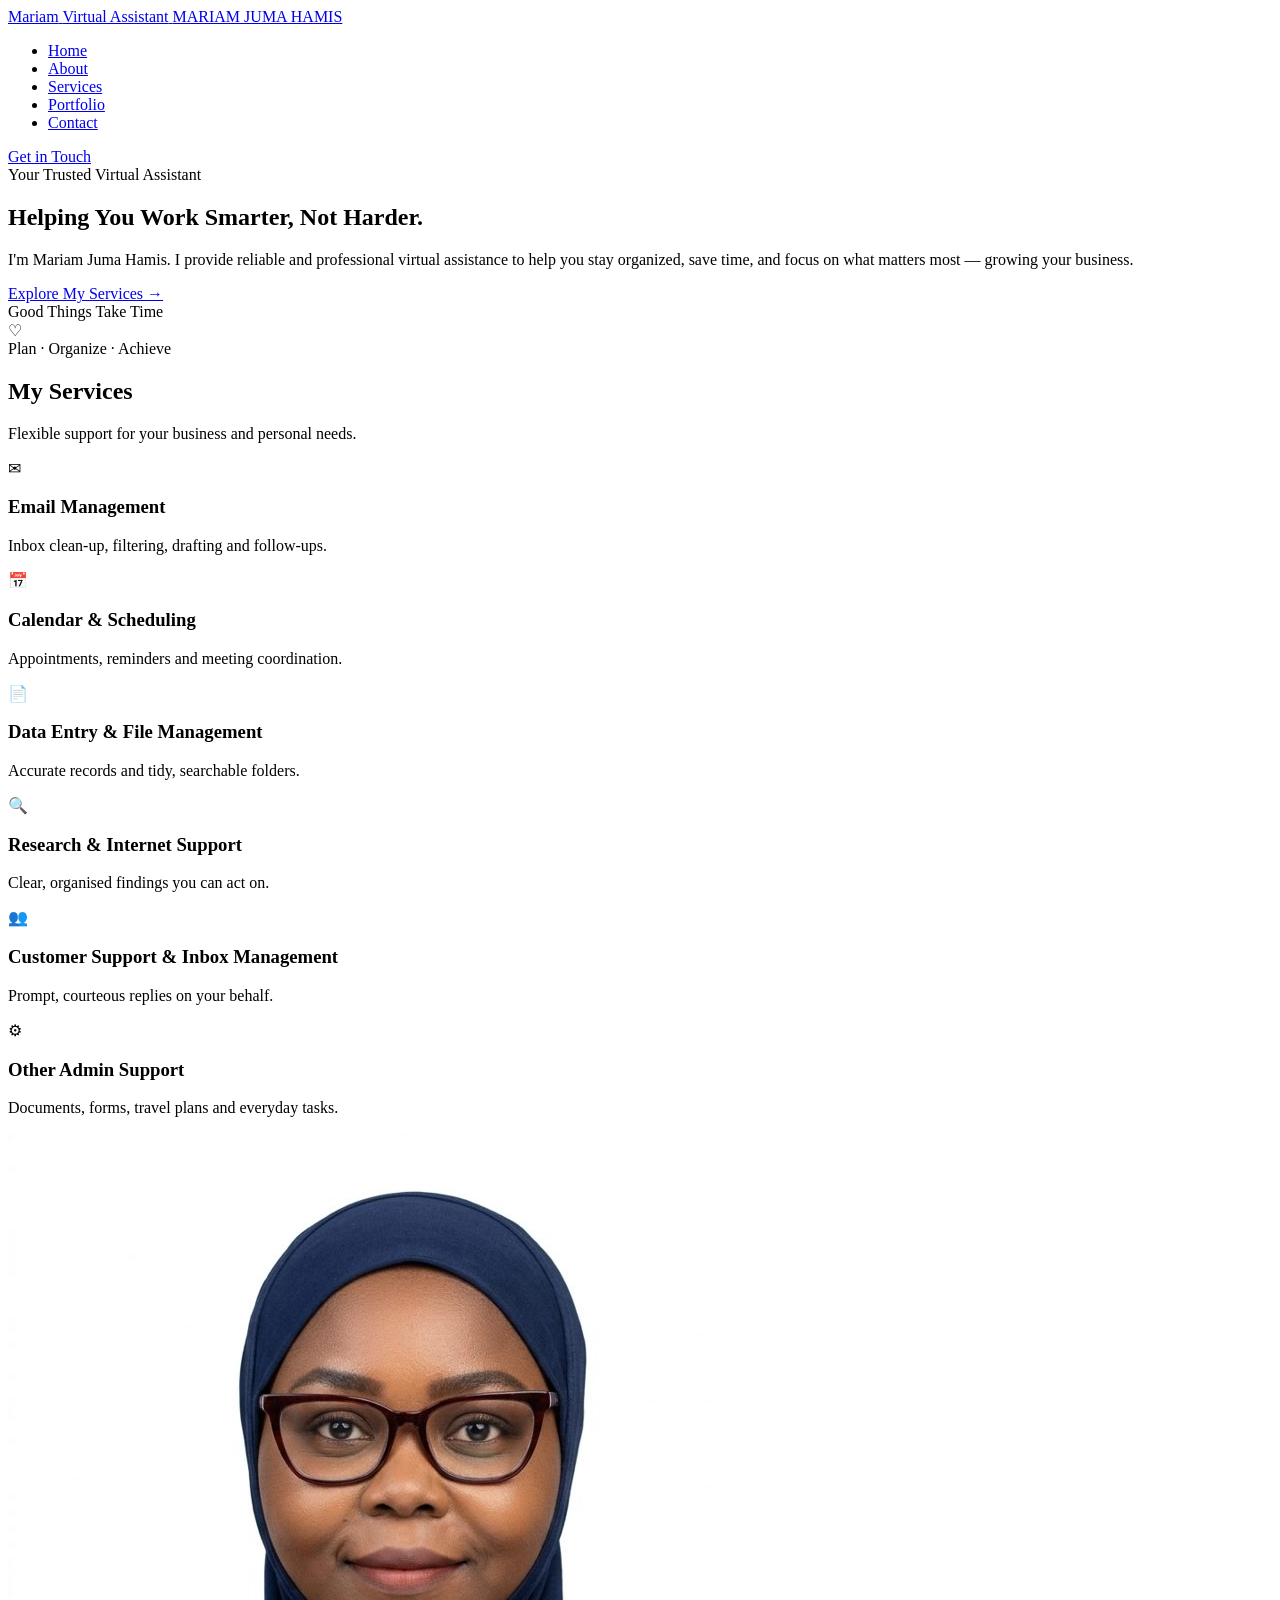
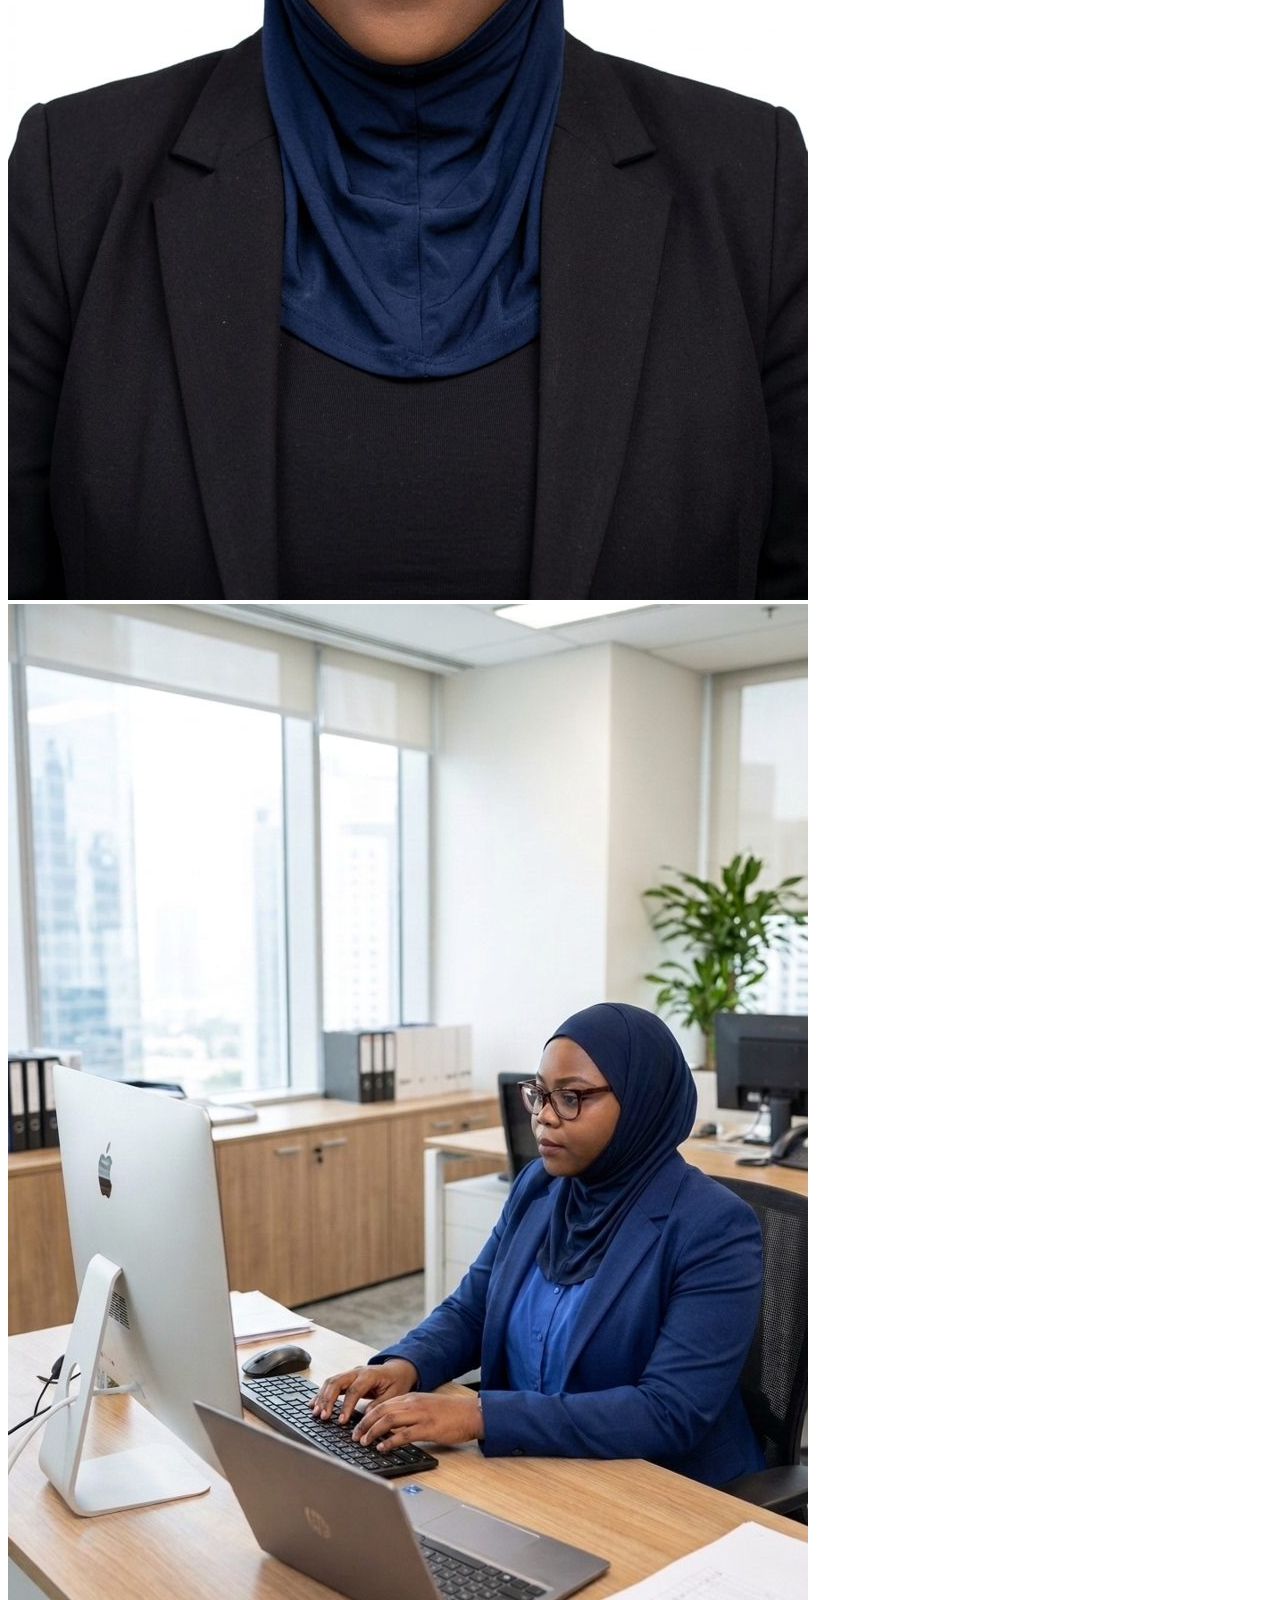
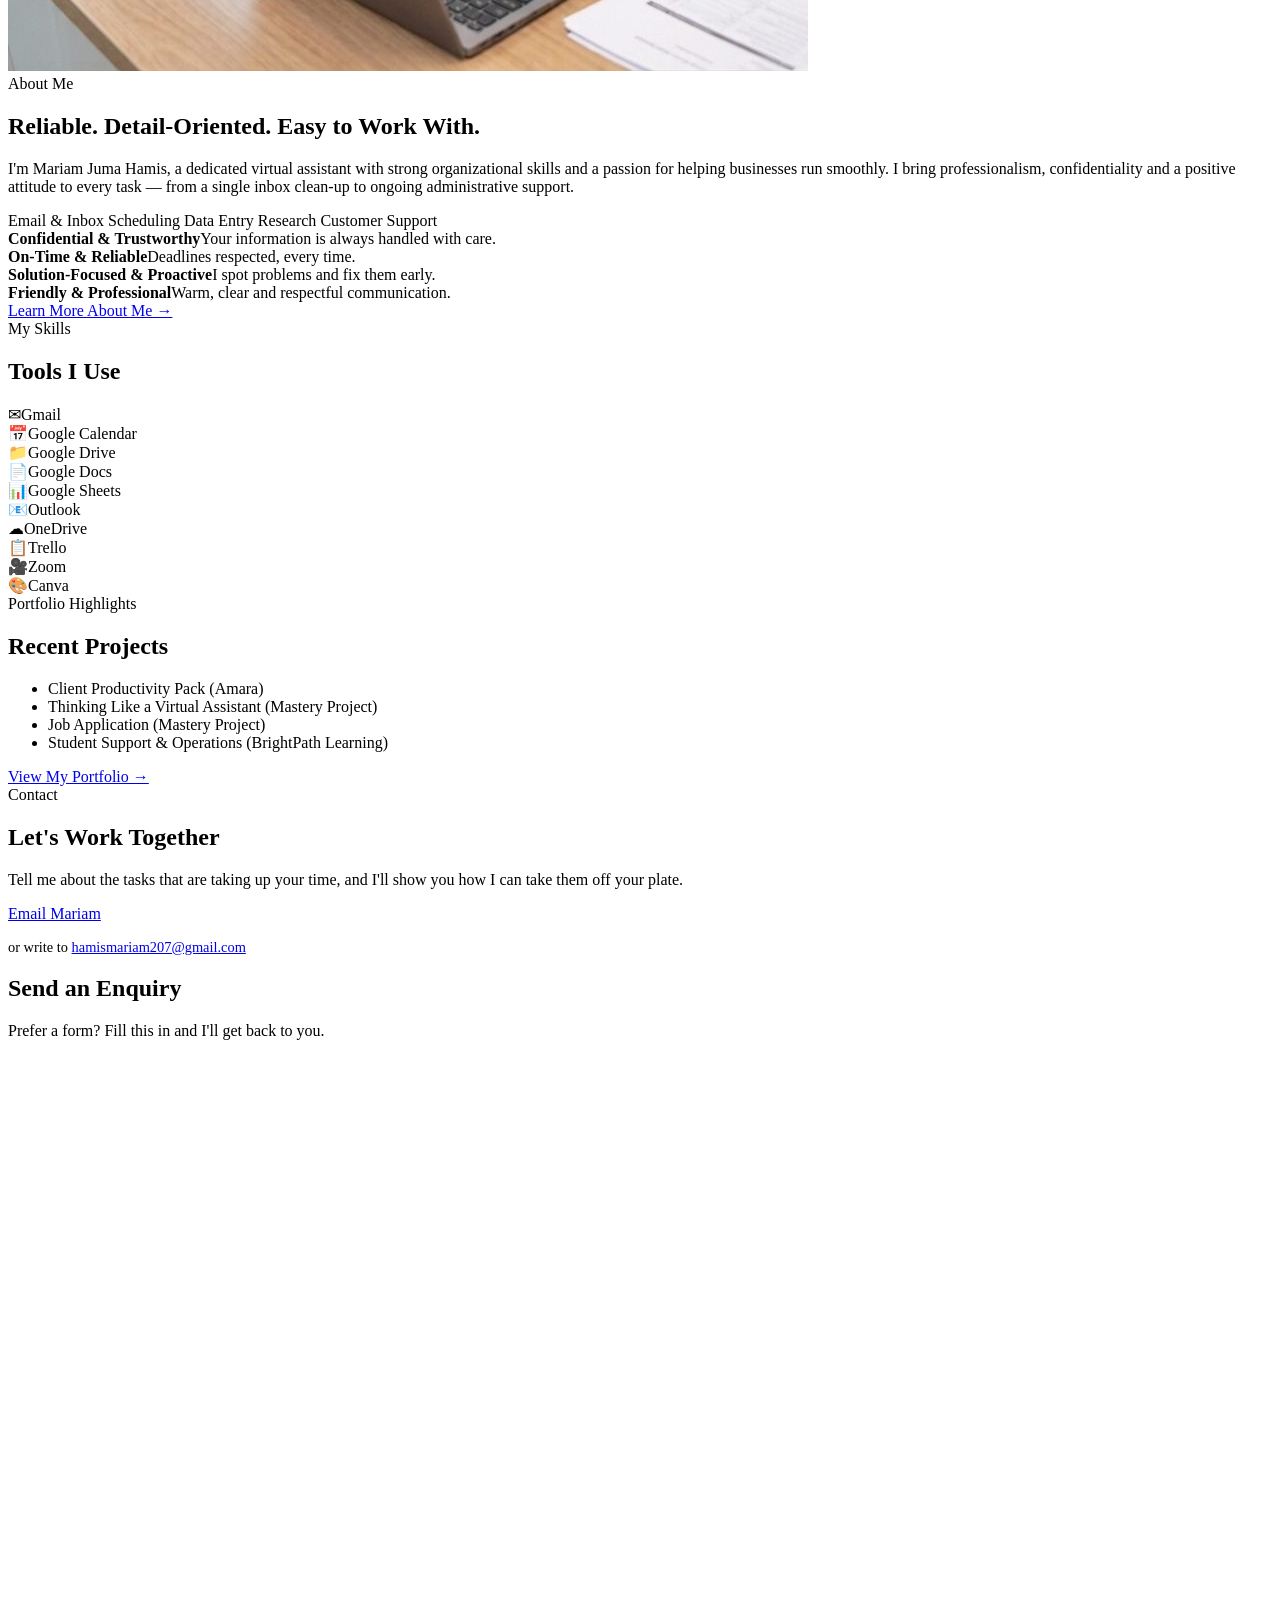
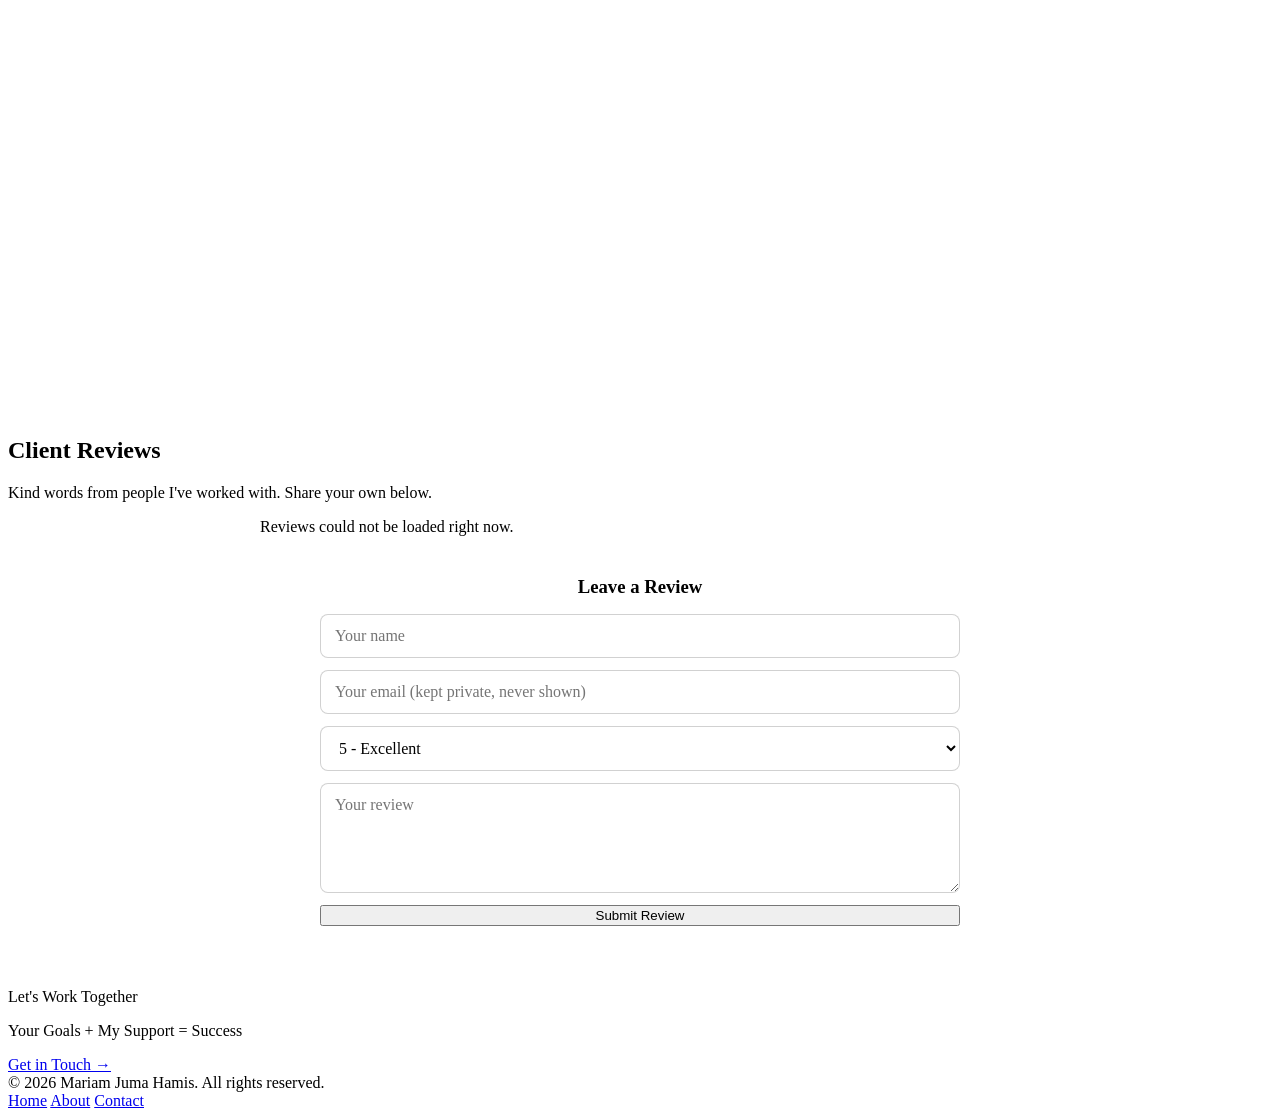
==== website/index.html @ 25dd63ab "Initial commit: Terraform for Mariam VA website Static site on private S3 behind CloudFront (OAC), r" ====
<!DOCTYPE html>
<html lang="en">
<head>
  <meta charset="UTF-8">
  <meta name="viewport" content="width=device-width, initial-scale=1.0">
  <title>Mariam Juma Hamis | Virtual Assistant</title>
  <meta name="description" content="Mariam Juma Hamis is a reliable, detail-oriented virtual assistant offering email management, calendar scheduling, data entry, research, customer support and admin support.">
  <link rel="preconnect" href="https://fonts.googleapis.com">
  <link rel="preconnect" href="https://fonts.gstatic.com" crossorigin>
  <link href="https://fonts.googleapis.com/css2?family=Great+Vibes&family=Montserrat:wght@300;400;500;600&family=Playfair+Display:wght@400;500;600&display=swap" rel="stylesheet">
  <link rel="stylesheet" href="/style.css">
<style>
  #reviews-section .review-form { display:grid; gap:12px; max-width:640px; margin:0 auto 32px; }
  #reviews-section .review-form input,
  #reviews-section .review-form select,
  #reviews-section .review-form textarea {
    width:100%; padding:12px 14px; border:1px solid rgba(0,0,0,.18); border-radius:8px;
    font:inherit; background:#fff; box-sizing:border-box;
  }
  #reviews-section .review-form textarea { min-height:110px; resize:vertical; }
  #reviews-section .hp-field { position:absolute; left:-9999px; height:0; overflow:hidden; }
  #reviews-section #form-status { margin:0; font-size:.95rem; min-height:1.2em; }
  #reviews-section .review-list { display:grid; gap:16px; max-width:760px; margin:0 auto; }
  #reviews-section .review-card { padding:18px 20px; border:1px solid rgba(0,0,0,.1); border-radius:12px; background:#fff; }
  #reviews-section .review-card .stars { letter-spacing:2px; }
  #reviews-section .review-card p { margin:8px 0 0; }
  #reviews-section .review-empty { text-align:center; color:var(--muted); }
</style>

</head>
<body>

  <header class="site-header">
    <div class="container nav">
      <a class="brand" href="/" aria-label="Mariam Juma Hamis - Virtual Assistant, home">
        <span class="script">Mariam</span>
        <span class="sub">Virtual Assistant</span>
        <span class="legal">MARIAM JUMA HAMIS</span>
      </a>
      <nav aria-label="Main navigation">
        <ul>
          <li><a class="active" href="/">Home</a></li>
          <li><a href="/about">About</a></li>
          <li><a href="/#services">Services</a></li>
          <li><a href="/#portfolio">Portfolio</a></li>
          <li><a href="/#contact">Contact</a></li>
        </ul>
      </nav>
      <a class="btn" href="#contact">Get in Touch</a>
    </div>
  </header>

  <!-- HERO -->
  <section class="hero">
    <div class="container hero-grid">
      <div>
        <span class="eyebrow">Your Trusted Virtual Assistant</span>
        <h1>Helping You Work Smarter, Not Harder.</h1>
        <p class="lead">I'm Mariam Juma Hamis. I provide reliable and professional virtual assistance to help you stay organized, save time, and focus on what matters most &mdash; growing your business.</p>
        <a class="btn" href="#services">Explore My Services &rarr;</a>
      </div>
      <div class="hero-card">
        <div class="quote">Good Things Take Time</div>
        <div class="heart">&#9825;</div>
        <div class="mini">Plan &middot; Organize &middot; Achieve</div>
      </div>
    </div>
  </section>

  <!-- SERVICES -->
  <section id="services">
    <div class="container">
      <div class="section-title">
        <h2 class="divider-title">My Services</h2>
        <p>Flexible support for your business and personal needs.</p>
      </div>
      <div class="services-grid">
        <div class="service"><div class="icon-circle">&#9993;</div><h3>Email Management</h3><p>Inbox clean-up, filtering, drafting and follow-ups.</p></div>
        <div class="service"><div class="icon-circle">&#128197;</div><h3>Calendar &amp; Scheduling</h3><p>Appointments, reminders and meeting coordination.</p></div>
        <div class="service"><div class="icon-circle">&#128196;</div><h3>Data Entry &amp; File Management</h3><p>Accurate records and tidy, searchable folders.</p></div>
        <div class="service"><div class="icon-circle">&#128269;</div><h3>Research &amp; Internet Support</h3><p>Clear, organised findings you can act on.</p></div>
        <div class="service"><div class="icon-circle">&#128101;</div><h3>Customer Support &amp; Inbox Management</h3><p>Prompt, courteous replies on your behalf.</p></div>
        <div class="service"><div class="icon-circle">&#9881;</div><h3>Other Admin Support</h3><p>Documents, forms, travel plans and everyday tasks.</p></div>
      </div>
    </div>
  </section>

  <!-- PROFILE / ABOUT (with images) -->
  <section id="profile" class="band">
    <div class="container profile-grid">
      <div class="photo-stack">
        <img class="portrait" src="[data-uri]" alt="Professional portrait of Mariam Juma Hamis, virtual assistant" loading="lazy">
        <img class="workplace" src="[data-uri]" alt="Mariam Juma Hamis working at her desk in a bright, modern office" loading="lazy">
      </div>
      <div>
        <span class="eyebrow">About Me</span>
        <h2>Reliable. Detail-Oriented. Easy to Work With.</h2>
        <p>I'm Mariam Juma Hamis, a dedicated virtual assistant with strong organizational skills and a passion for helping businesses run smoothly. I bring professionalism, confidentiality and a positive attitude to every task &mdash; from a single inbox clean-up to ongoing administrative support.</p>
        <div>
          <span class="badge">Email &amp; Inbox</span>
          <span class="badge">Scheduling</span>
          <span class="badge">Data Entry</span>
          <span class="badge">Research</span>
          <span class="badge">Customer Support</span>
        </div>
        <div class="traits">
          <div class="trait"><strong>Confidential &amp; Trustworthy</strong>Your information is always handled with care.</div>
          <div class="trait"><strong>On-Time &amp; Reliable</strong>Deadlines respected, every time.</div>
          <div class="trait"><strong>Solution-Focused &amp; Proactive</strong>I spot problems and fix them early.</div>
          <div class="trait"><strong>Friendly &amp; Professional</strong>Warm, clear and respectful communication.</div>
        </div>
        <a class="btn" href="/about">Learn More About Me &rarr;</a>
      </div>
    </div>
  </section>

  <!-- TOOLS + PORTFOLIO -->
  <section id="portfolio">
    <div class="container two-col">
      <div>
        <span class="eyebrow">My Skills</span>
        <h2>Tools I Use</h2>
        <div class="tools">
          <div class="tool"><span>&#9993;</span>Gmail</div>
          <div class="tool"><span>&#128197;</span>Google Calendar</div>
          <div class="tool"><span>&#128193;</span>Google Drive</div>
          <div class="tool"><span>&#128196;</span>Google Docs</div>
          <div class="tool"><span>&#128202;</span>Google Sheets</div>
          <div class="tool"><span>&#128231;</span>Outlook</div>
          <div class="tool"><span>&#9729;</span>OneDrive</div>
          <div class="tool"><span>&#128203;</span>Trello</div>
          <div class="tool"><span>&#127909;</span>Zoom</div>
          <div class="tool"><span>&#127912;</span>Canva</div>
        </div>
      </div>
      <div>
        <span class="eyebrow">Portfolio Highlights</span>
        <h2>Recent Projects</h2>
        <ul class="checklist">
          <li>Client Productivity Pack (Amara)</li>
          <li>Thinking Like a Virtual Assistant (Mastery Project)</li>
          <li>Job Application (Mastery Project)</li>
          <li>Student Support &amp; Operations (BrightPath Learning)</li>
        </ul>
        <a class="btn" href="/about#projects">View My Portfolio &rarr;</a>
      </div>
    </div>
  </section>

  <!-- CONTACT -->
  <section id="contact" class="band">
    <div class="container">
      <div class="contact-box">
        <span class="eyebrow">Contact</span>
        <h2>Let's Work Together</h2>
        <p>Tell me about the tasks that are taking up your time, and I'll show you how I can take them off your plate.</p>
        <p><a class="btn" href="mailto:hamismariam207@gmail.com?subject=Virtual%20Assistant%20Enquiry">Email Mariam</a></p>
        <p style="margin:0;font-size:0.9rem;color:var(--muted);">or write to <a href="mailto:hamismariam207@gmail.com">hamismariam207@gmail.com</a></p>
      </div>
    </div>
  </section>
    <!-- ENQUIRY FORM -->
  <section id="enquiry">
    <div class="container">
      <div class="section-title">
        <h2 class="divider-title">Send an Enquiry</h2>
        <p>Prefer a form? Fill this in and I'll get back to you.</p>
      </div>
      <iframe
        title="Enquiry form"
        src="https://docs.google.com/forms/d/e/1FAIpQLSf8h2jxIqLfXj3A_TF4TO2NIik6oAiRA4fdIYSMNPNoJ9eEzw/viewform?embedded=true&hl=en"
        width="100%"
        height="961"
        frameborder="0"
        marginheight="0"
        marginwidth="0"
        loading="lazy"
        style="display:block; max-width:640px; margin:0 auto; border:0; border-radius:12px;">
        Loading…
      </iframe>
  <!-- REVIEWS -->
  <section id="reviews-section">
    <div class="container">
      <div class="section-title">
        <h2 class="divider-title">Client Reviews</h2>
        <p>Kind words from people I've worked with. Share your own below.</p>
      </div>

      <div id="reviews" class="review-list" aria-live="polite"></div>

      <h3 style="text-align:center;margin:40px 0 16px;">Leave a Review</h3>
      <form id="review-form" class="review-form">
        <input name="name" placeholder="Your name" required maxlength="80" autocomplete="name">
        <input name="email" type="email" placeholder="Your email (kept private, never shown)" required maxlength="254" autocomplete="email">
        <select name="rating" aria-label="Rating">
          <option value="5">5 - Excellent</option>
          <option value="4">4 - Good</option>
          <option value="3">3 - Okay</option>
          <option value="2">2 - Poor</option>
          <option value="1">1 - Bad</option>
        </select>
        <textarea name="message" placeholder="Your review" required maxlength="1000"></textarea>
        <!-- honeypot: hidden from real users -->
        <div class="hp-field" aria-hidden="true">
          <input name="website" tabindex="-1" autocomplete="off">
        </div>
        <button class="btn" type="submit">Submit Review</button>
        <p id="form-status" role="status"></p>
      </form>
    </div>
  </section>

    </div>
  </section>
  <div class="cta">
    <div class="container">
      <div class="script">Let's Work Together</div>
      <p>Your Goals + My Support = Success</p>
      <a class="btn light" href="#contact">Get in Touch &rarr;</a>
    </div>
  </div>
  <footer class="site-footer">
    <div class="container footer-inner">
      <div>&copy; <span id="year">2026</span> Mariam Juma Hamis. All rights reserved.</div>
      <div>
        <a href="/">Home</a>
        <a href="/about">About</a>
        <a href="#contact">Contact</a>
      </div>
    </div>
  </footer>

  <script src="/config.js"></script>
  <script>
    const API_URL = window.REVIEW_API_URL; // injected by Terraform via /config.js

    document.getElementById("review-form").addEventListener("submit", async (e) => {
      e.preventDefault();
      const form = e.target;
      const status = document.getElementById("form-status");
      const button = form.querySelector("button[type=submit]");
      const data = Object.fromEntries(new FormData(form));
      status.textContent = "Submitting...";
      button.disabled = true;
      try {
        const res = await fetch(API_URL, {
          method: "POST",
          headers: { "Content-Type": "application/json" },
          body: JSON.stringify(data),
        });
        const body = await res.json().catch(() => ({}));
        if (!res.ok) throw new Error(body.error || "Something went wrong");
        form.reset();
        status.textContent = "Thank you! Your review will appear once it has been approved.";
      } catch (err) {
        status.textContent = "Error: " + err.message;
      } finally {
        button.disabled = false;
      }
    });

    async function loadReviews() {
      const box = document.getElementById("reviews");
      try {
        const res = await fetch(API_URL);
        if (!res.ok) throw new Error("bad response");
        const reviews = await res.json();
        if (!reviews.length) {
          const empty = document.createElement("p");
          empty.className = "review-empty";
          empty.textContent = "No reviews yet. Be the first to leave one!";
          box.appendChild(empty);
          return;
        }
        reviews.forEach((r) => {
          const card = document.createElement("div");
          card.className = "review-card";
          const title = document.createElement("strong");
          title.textContent = r.name;
          const stars = document.createElement("span");
          stars.className = "stars";
          stars.textContent = " " + "\u2605".repeat(r.rating) + "\u2606".repeat(5 - r.rating);
          const text = document.createElement("p");
          text.textContent = r.message; // textContent prevents script injection
          card.append(title, stars, text);
          box.appendChild(card);
        });
      } catch (err) {
        box.textContent = "Reviews could not be loaded right now.";
      }
    }
    loadReviews();
  </script>


  <script>document.getElementById('year').textContent = new Date().getFullYear();</script>
</body>
</html>
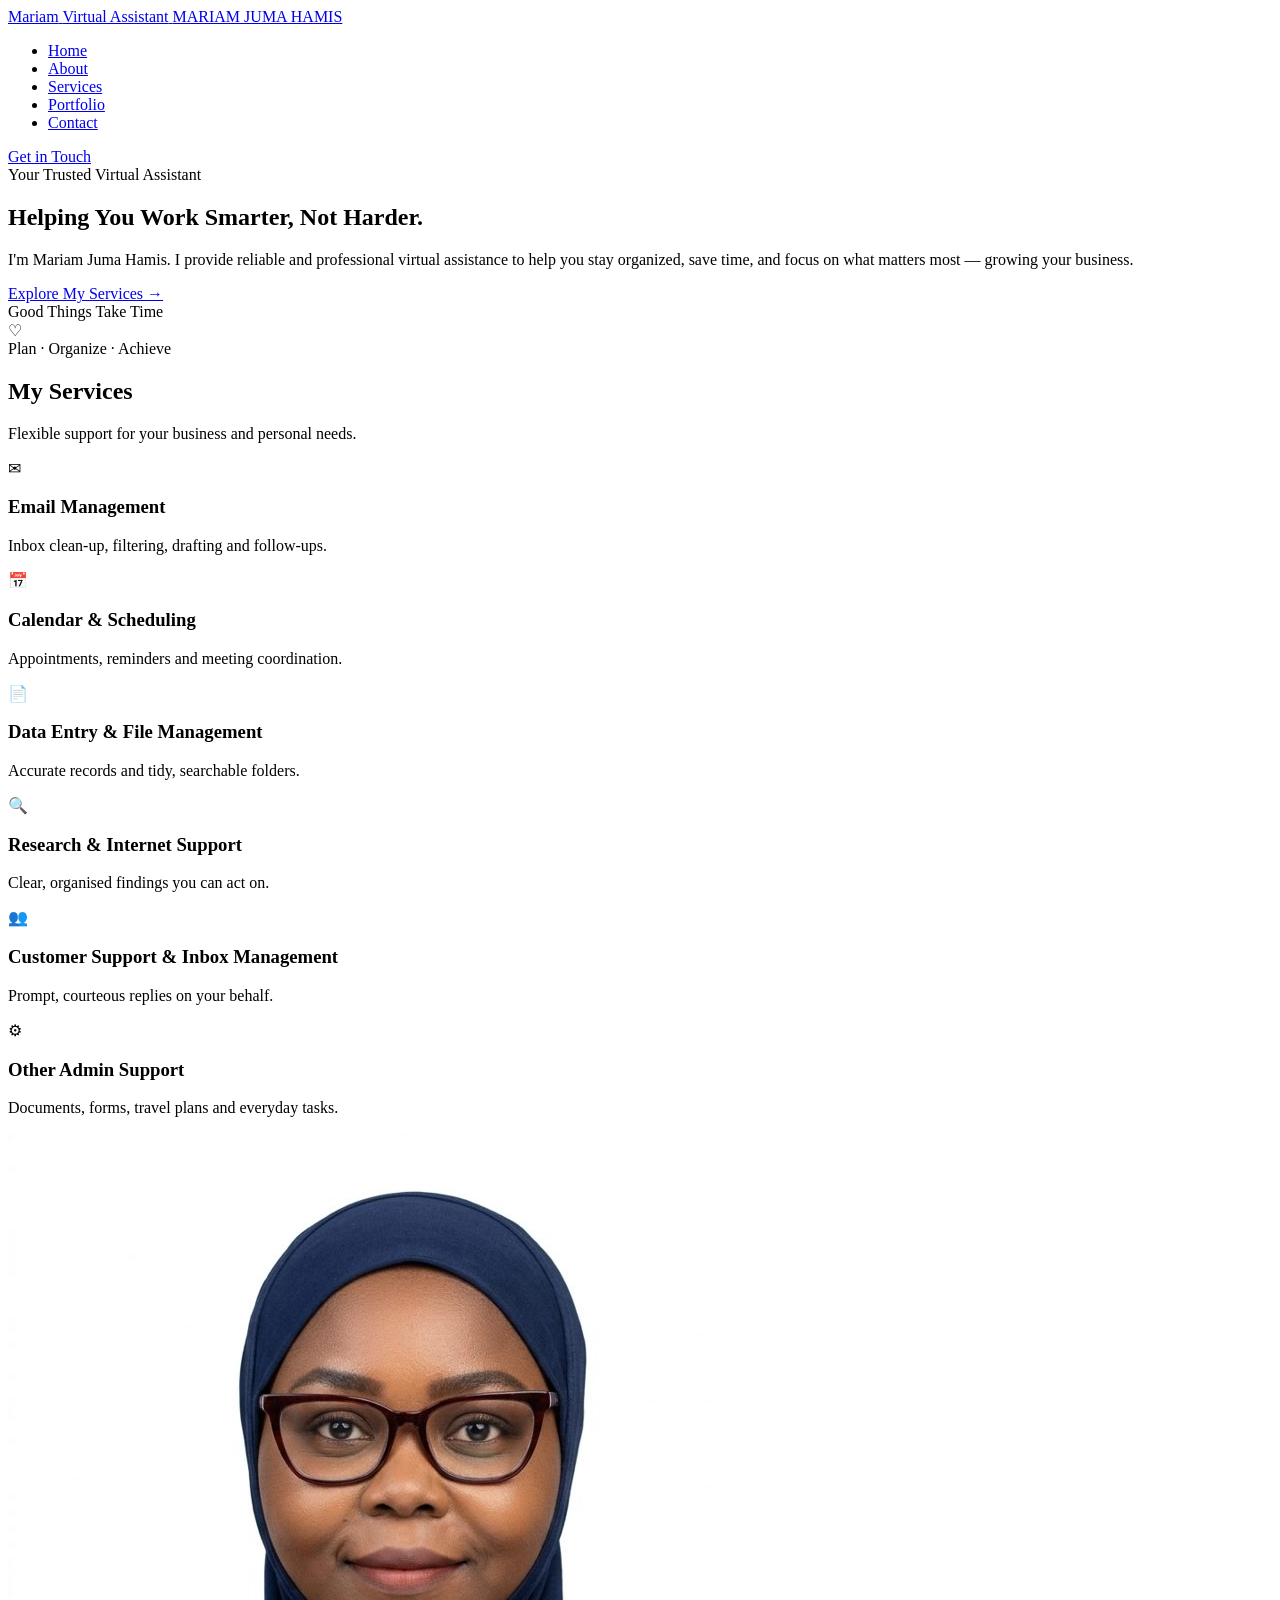
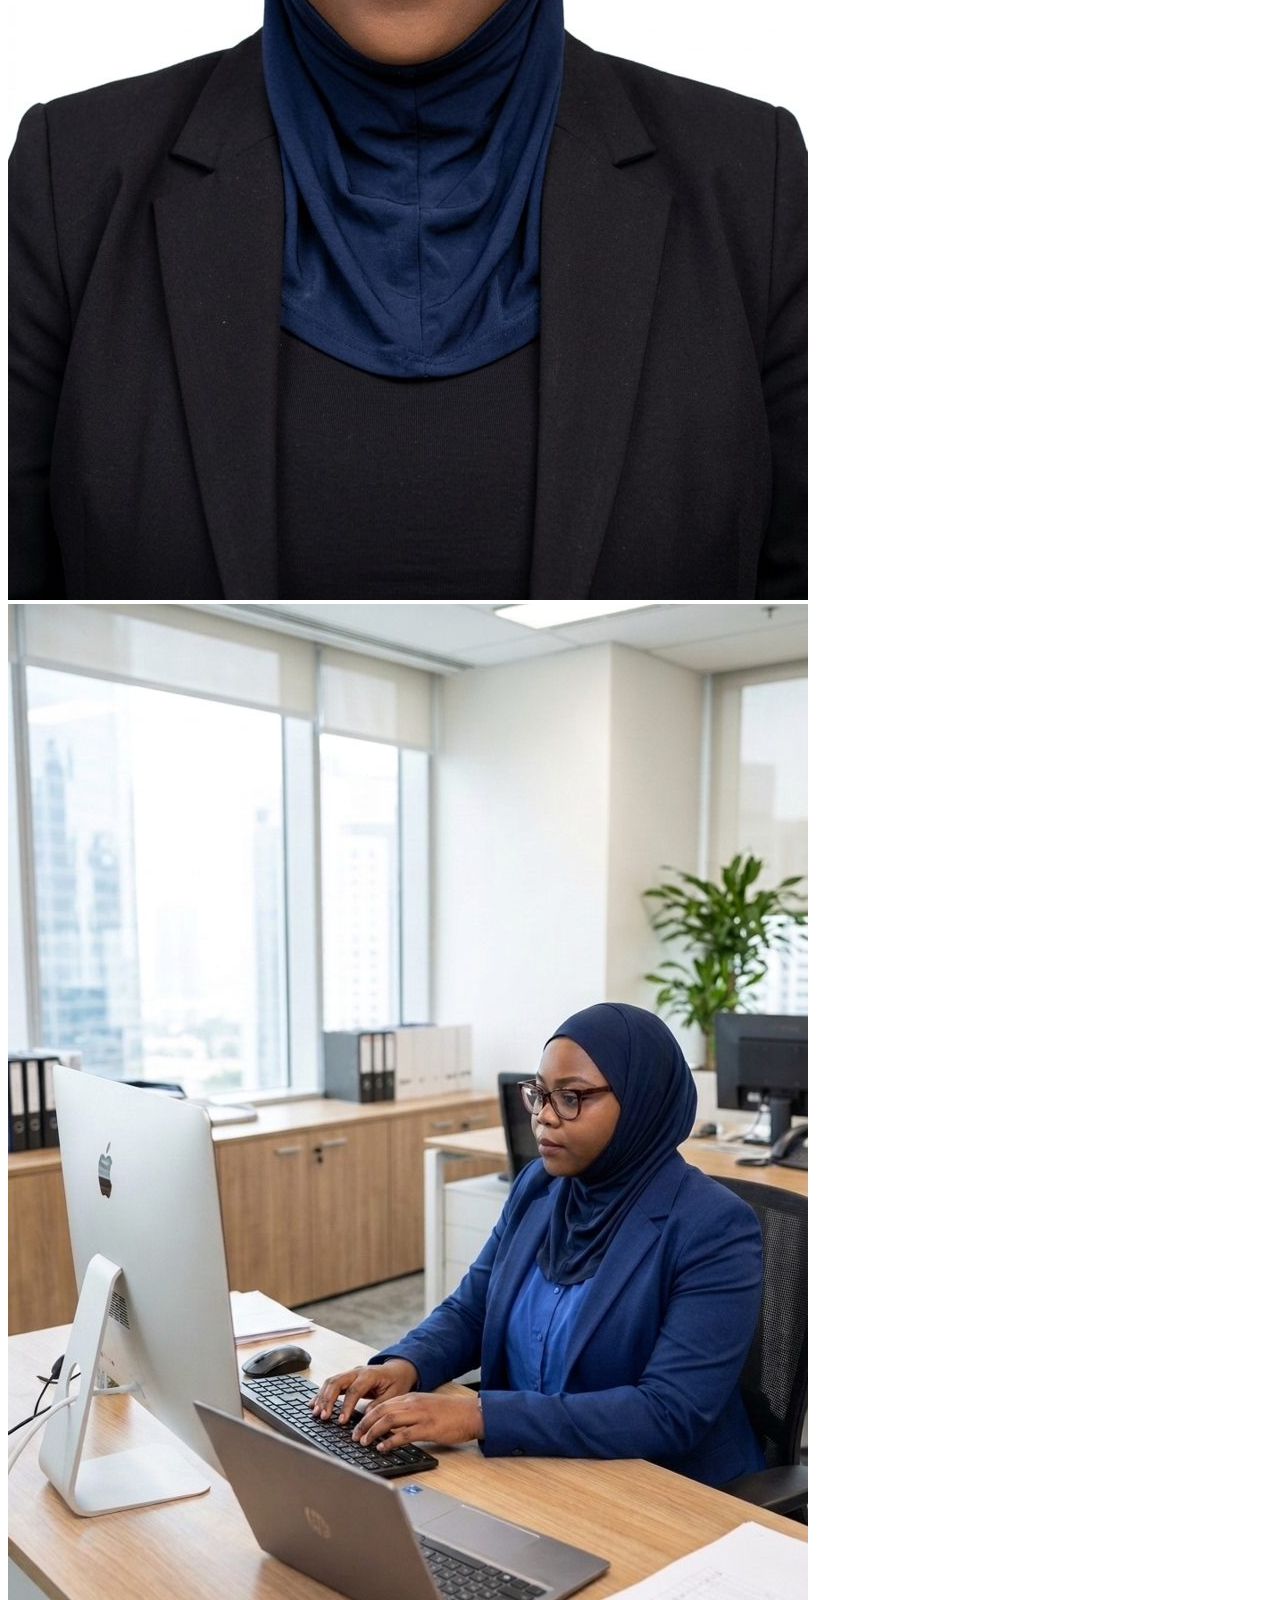
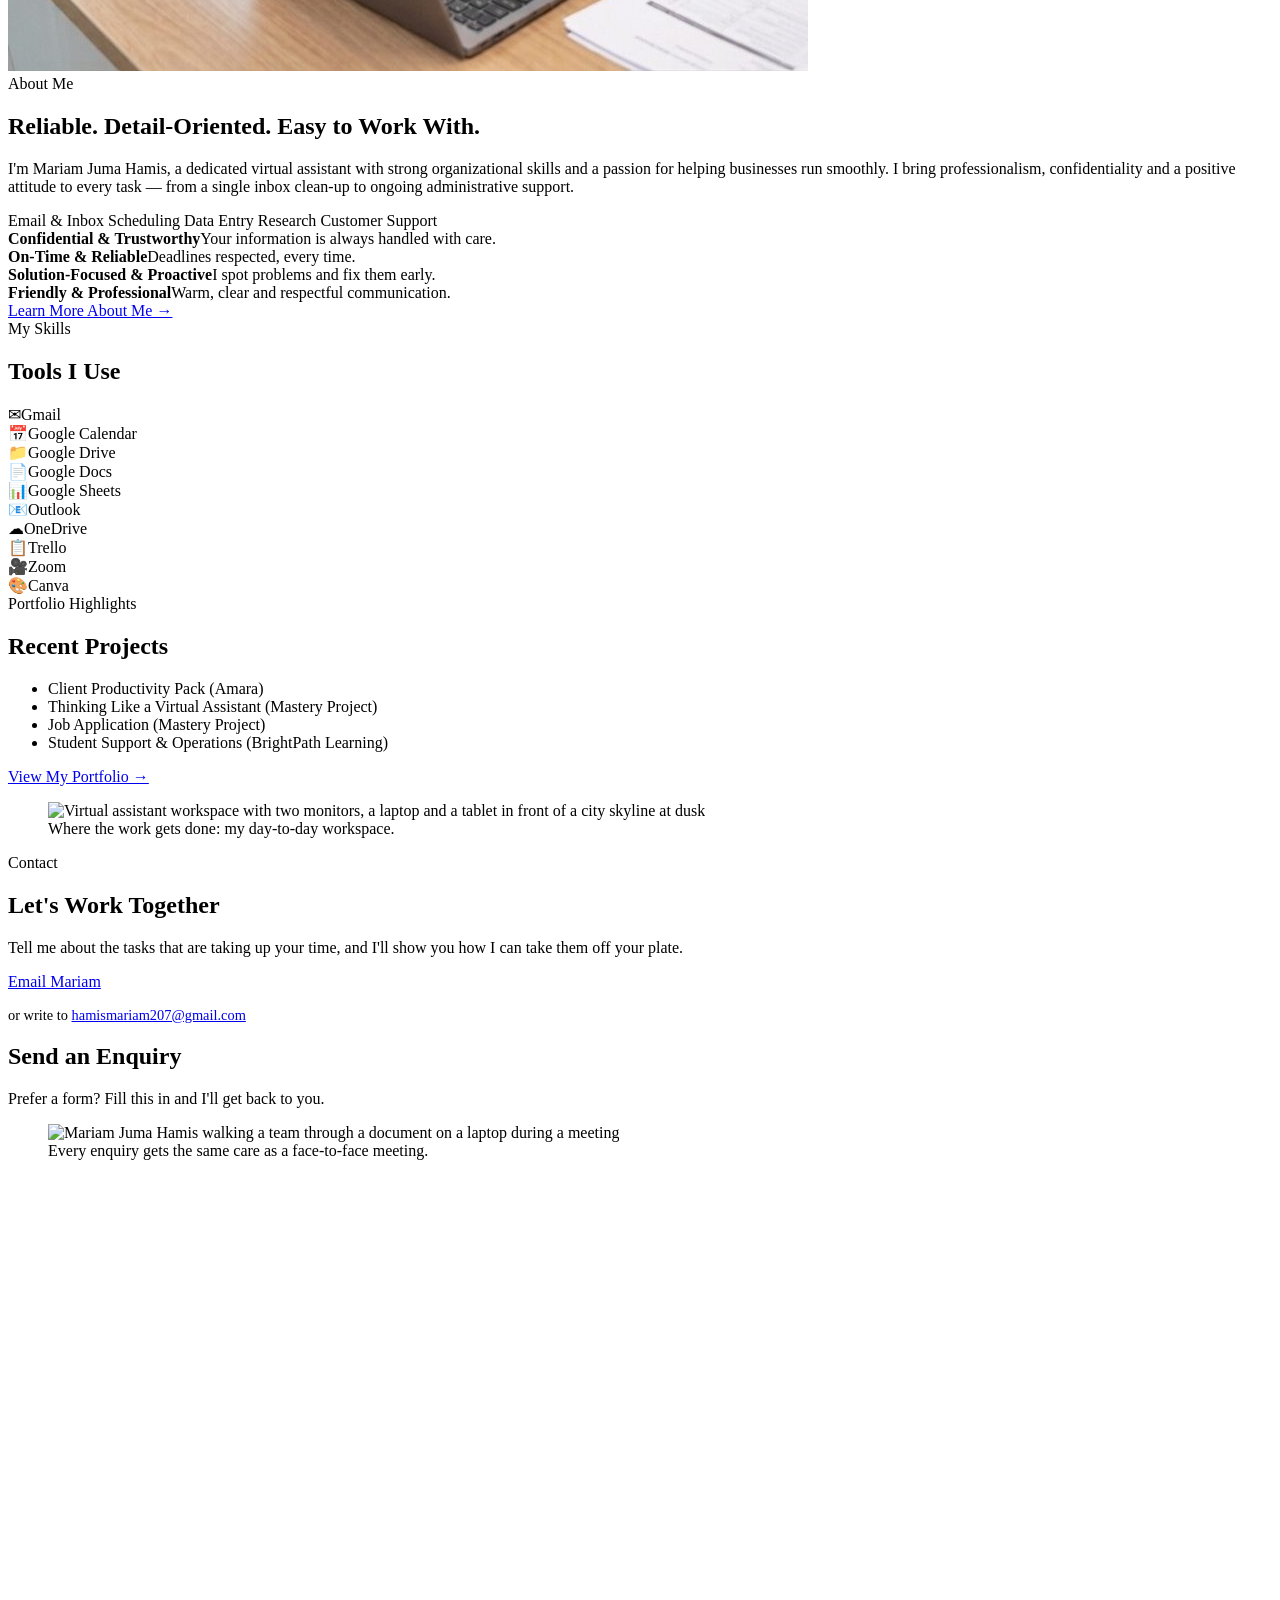
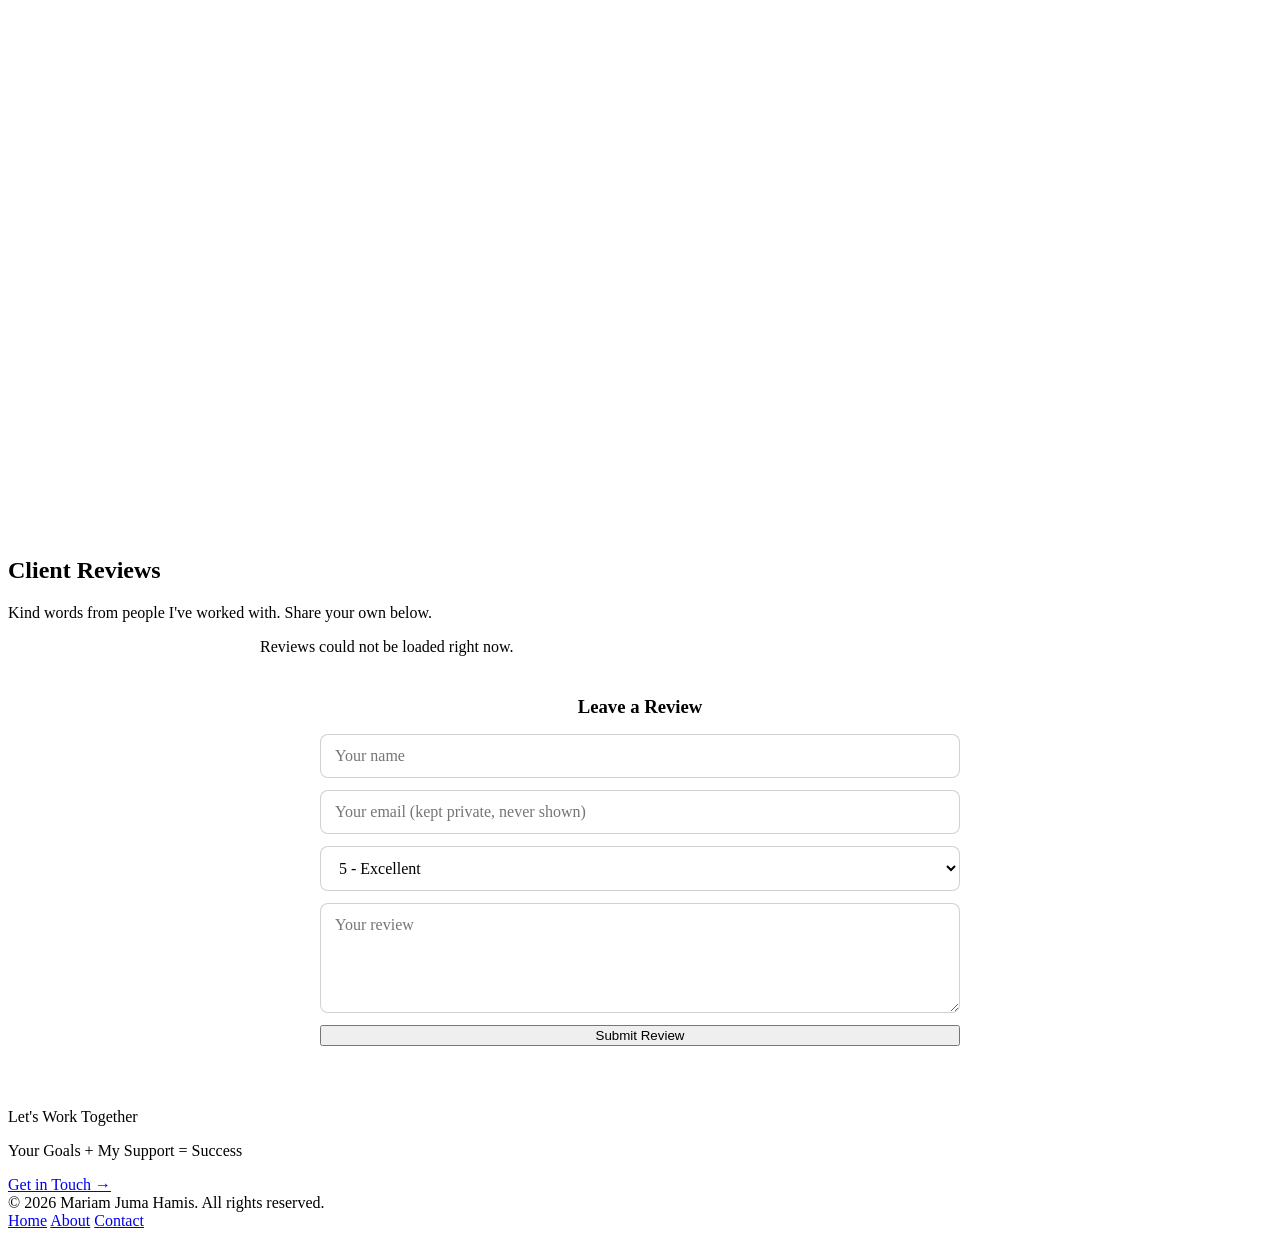
==== commit 0fe4ed75: "Add workspace and client meeting photos to homepage Workspace photo below Tools / Recent Projects, c" ====
--- a/website/index.html
+++ b/website/index.html
@@ -145,6 +145,13 @@
         <a class="btn" href="/about#projects">View My Portfolio &rarr;</a>
       </div>
     </div>
+    <div class="container">
+      <figure class="wide-photo">
+        <img src="/images/workspace.jpg" width="1376" height="768" loading="lazy"
+             alt="Virtual assistant workspace with two monitors, a laptop and a tablet in front of a city skyline at dusk">
+        <figcaption>Where the work gets done: my day-to-day workspace.</figcaption>
+      </figure>
+    </div>
   </section>
 
   <!-- CONTACT -->
@@ -166,6 +173,11 @@
         <h2 class="divider-title">Send an Enquiry</h2>
         <p>Prefer a form? Fill this in and I'll get back to you.</p>
       </div>
+      <figure class="wide-photo">
+        <img src="/images/client-meeting.jpg" width="1613" height="656" loading="lazy"
+             alt="Mariam Juma Hamis walking a team through a document on a laptop during a meeting">
+        <figcaption>Every enquiry gets the same care as a face-to-face meeting.</figcaption>
+      </figure>
       <iframe
         title="Enquiry form"
         src="https://docs.google.com/forms/d/e/1FAIpQLSf8h2jxIqLfXj3A_TF4TO2NIik6oAiRA4fdIYSMNPNoJ9eEzw/viewform?embedded=true&hl=en"
@@ -178,6 +190,9 @@
         style="display:block; max-width:640px; margin:0 auto; border:0; border-radius:12px;">
         Loading…
       </iframe>
+    </div>
+  </section>
+
   <!-- REVIEWS -->
   <section id="reviews-section">
     <div class="container">
@@ -210,8 +225,6 @@
     </div>
   </section>
 
-    </div>
-  </section>
   <div class="cta">
     <div class="container">
       <div class="script">Let's Work Together</div>
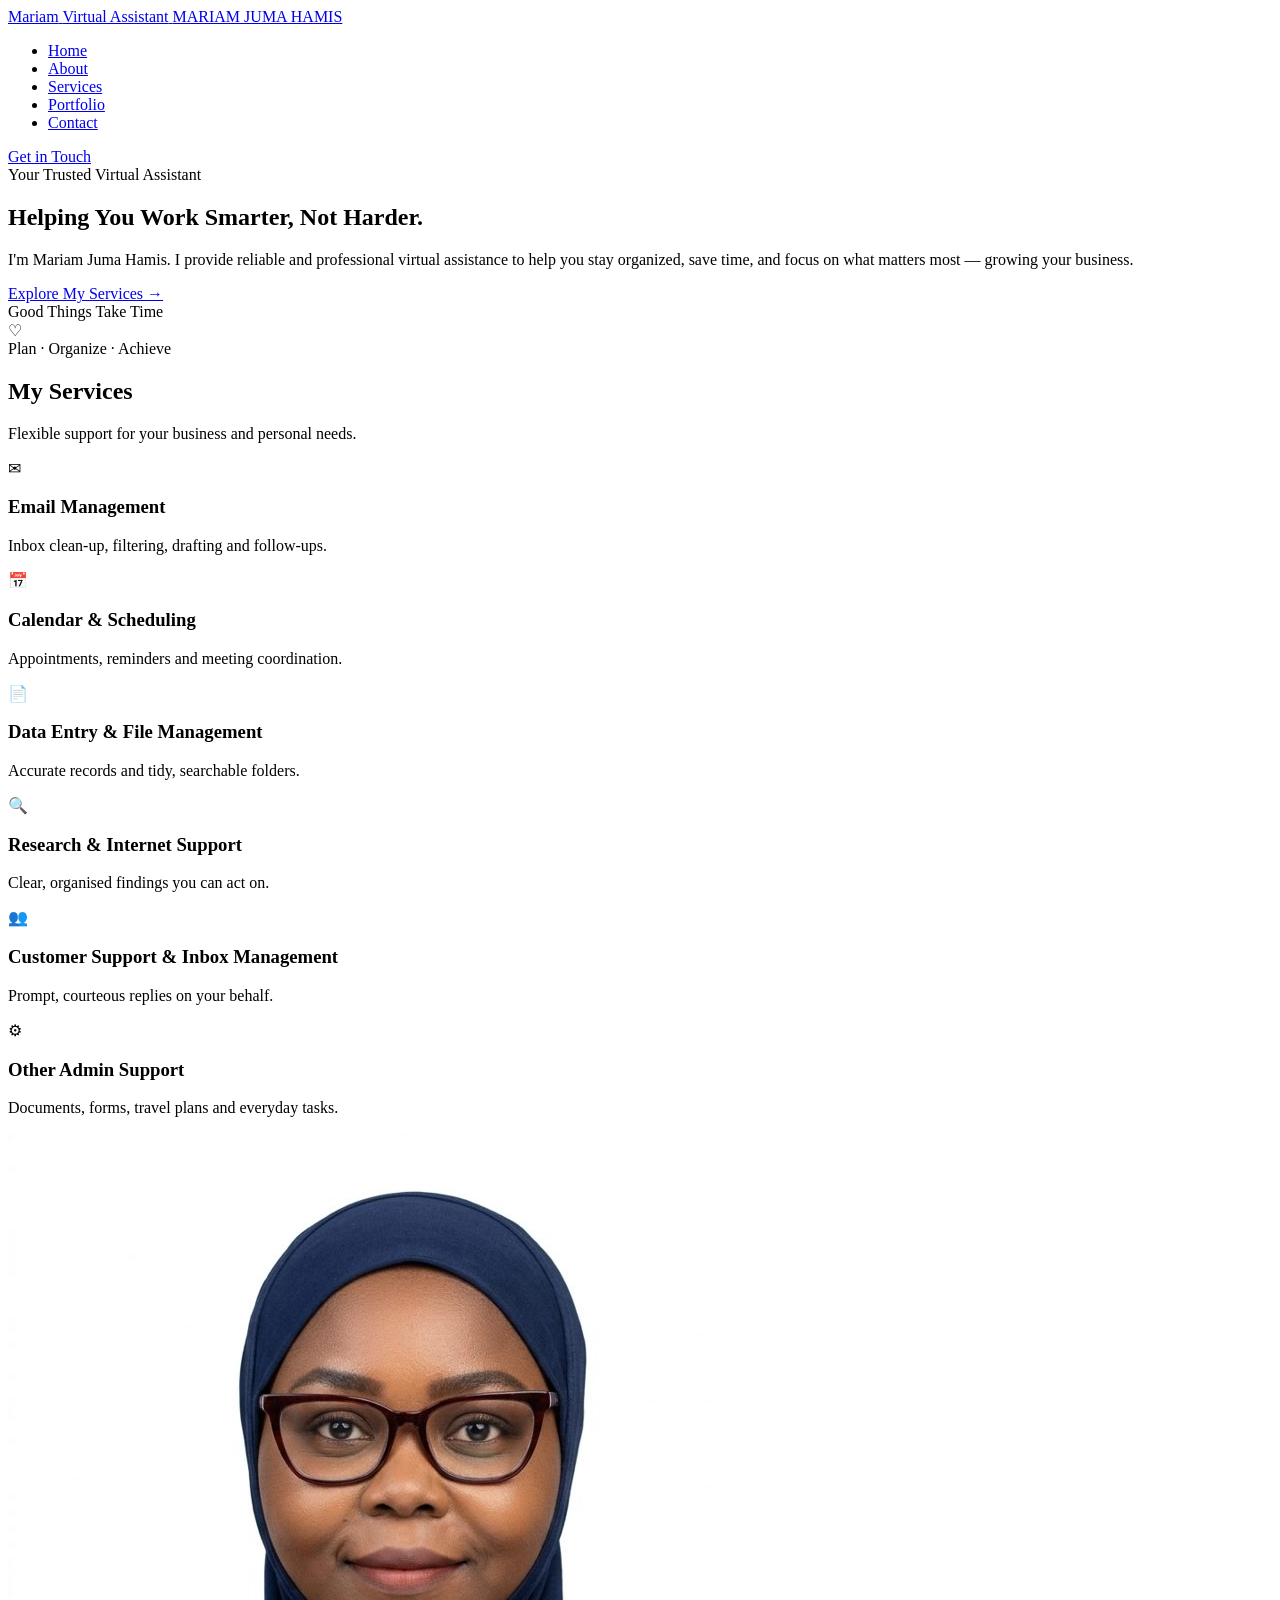
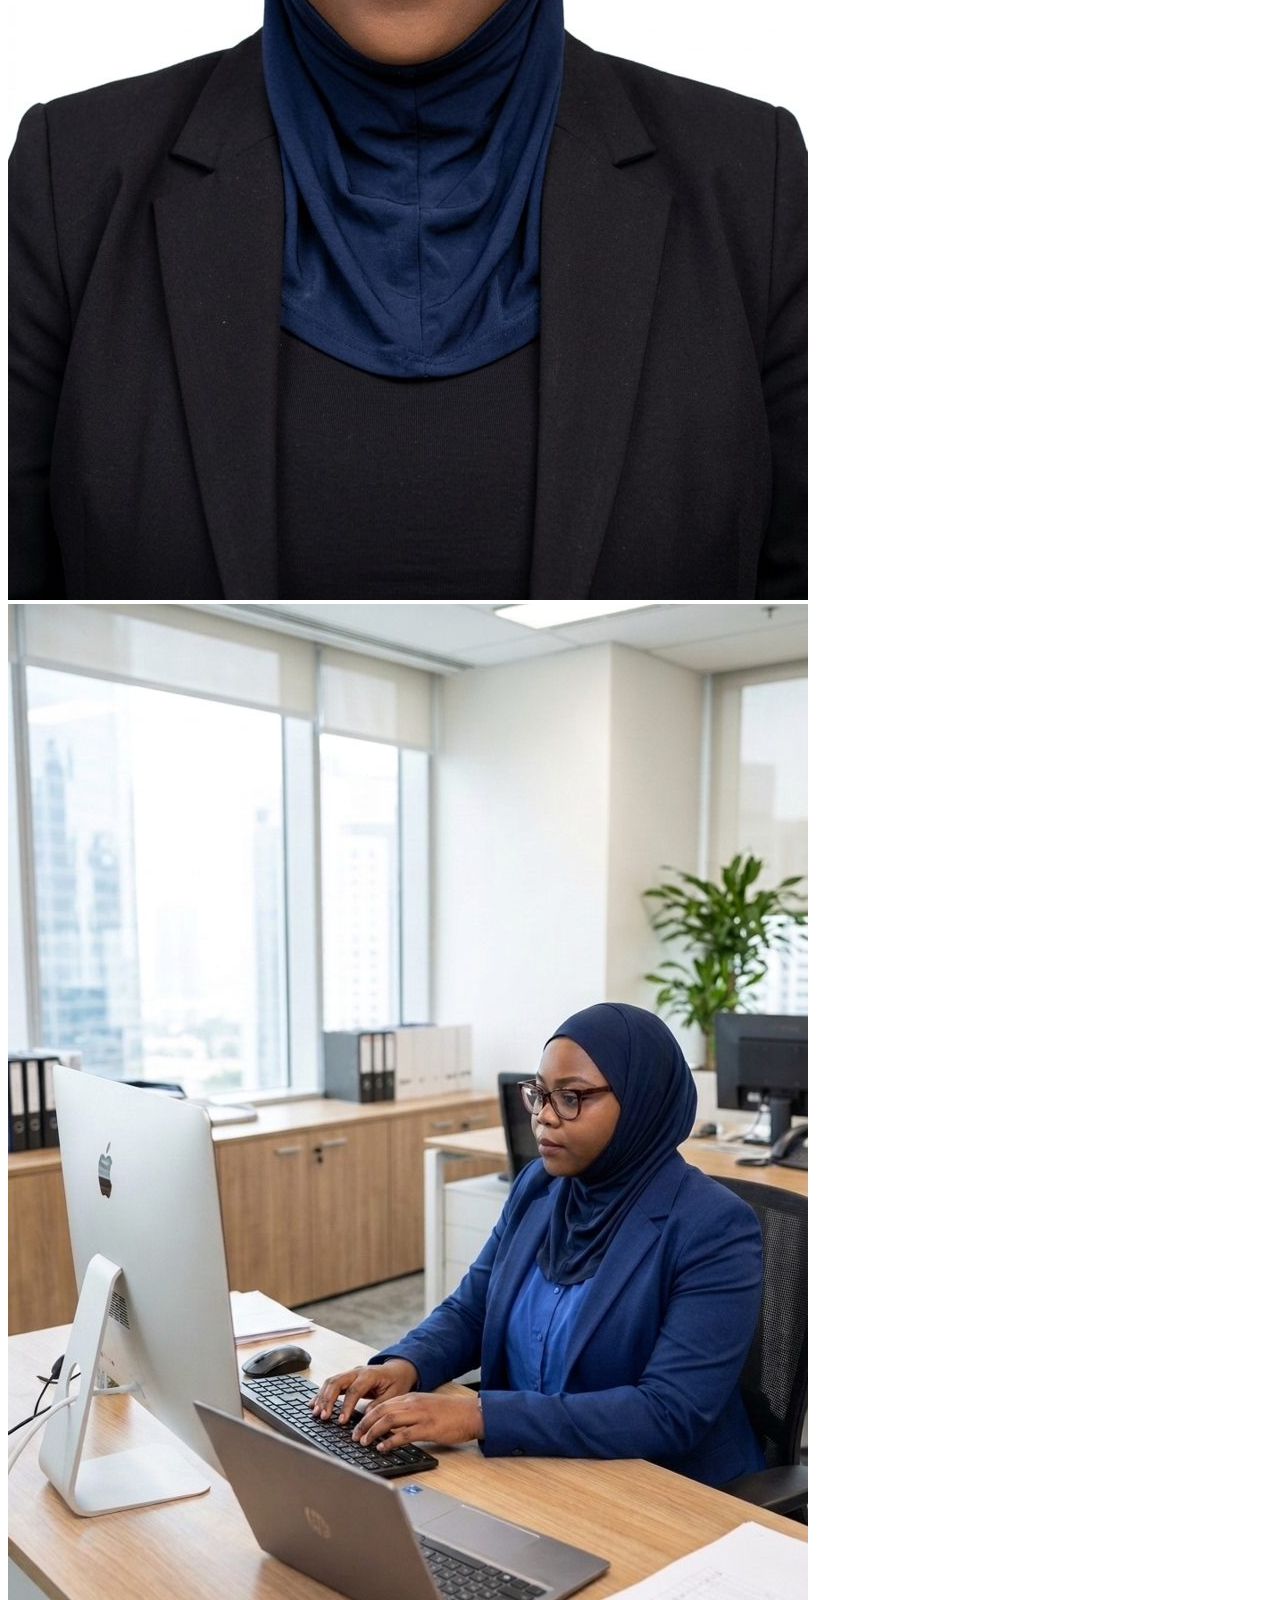
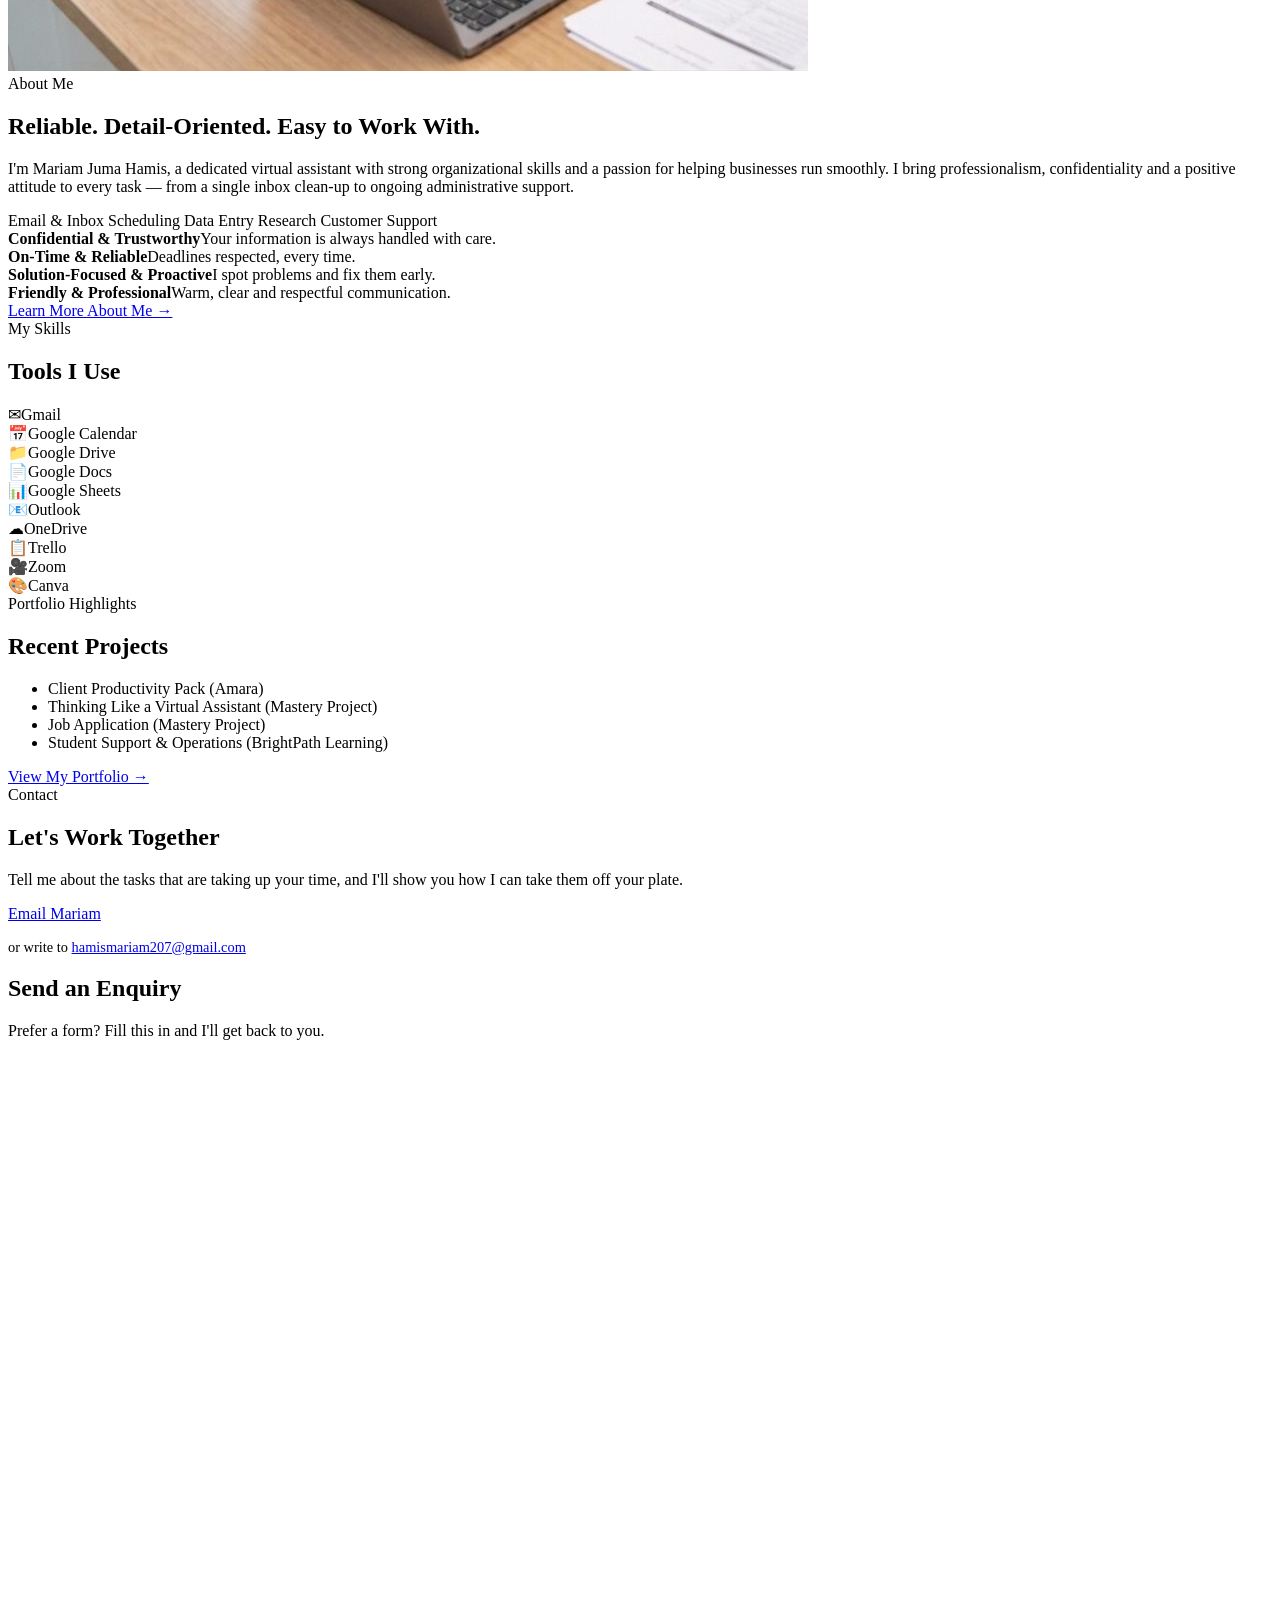
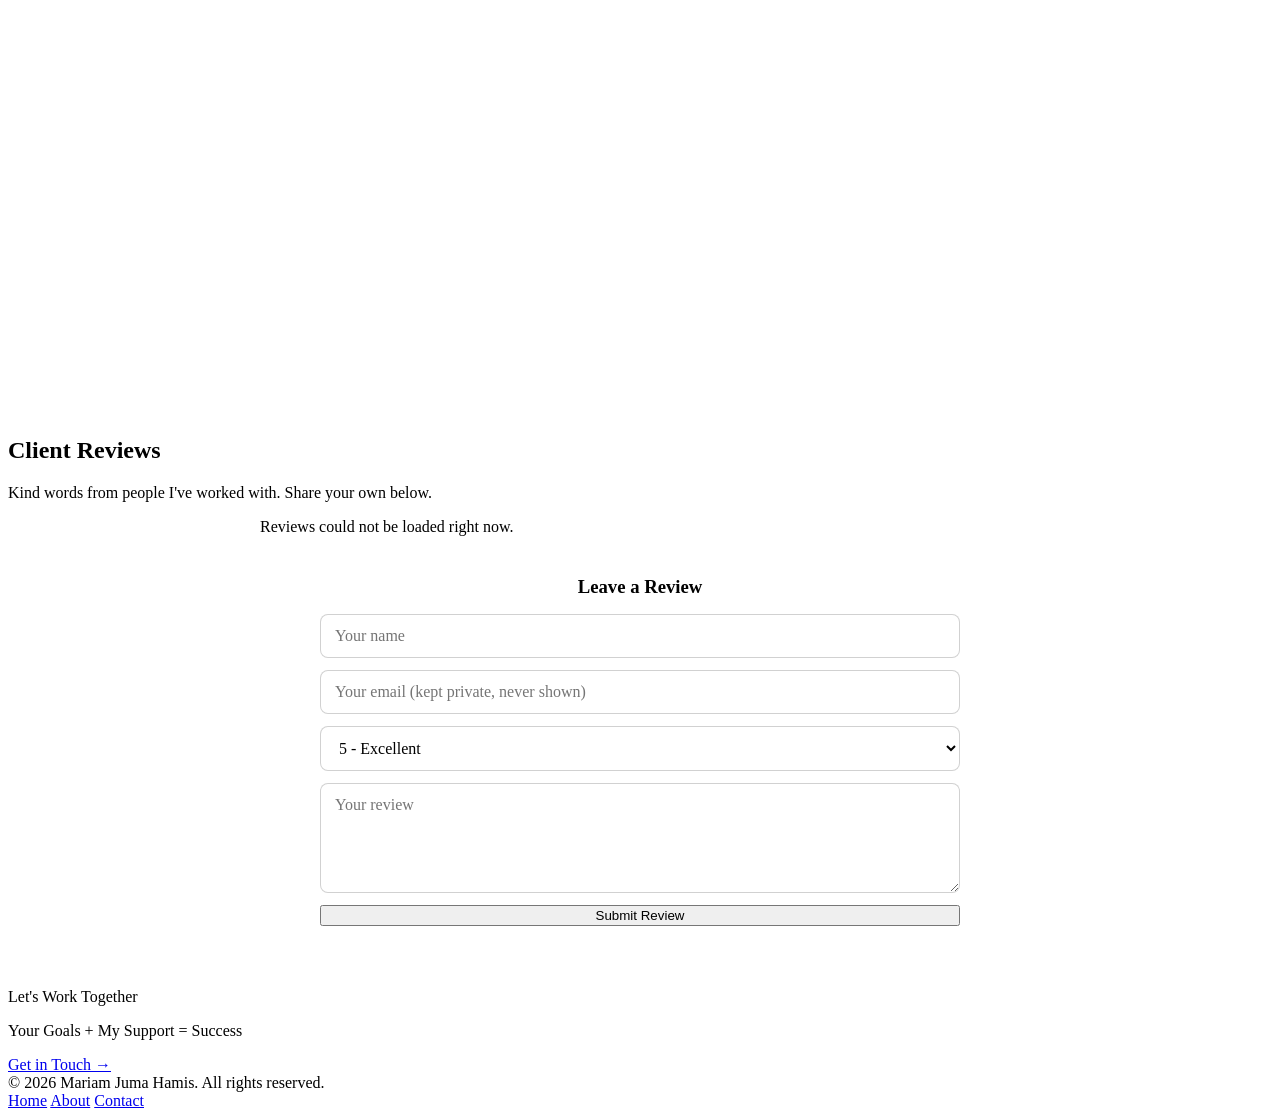
==== commit 5b8705e7: "Use workspace and meeting photos as section backgrounds Tools/Projects and Enquiry sections now use " ====
--- a/website/index.html
+++ b/website/index.html
@@ -115,7 +115,7 @@
   </section>
 
   <!-- TOOLS + PORTFOLIO -->
-  <section id="portfolio">
+  <section id="portfolio" class="photo-bg">
     <div class="container two-col">
       <div>
         <span class="eyebrow">My Skills</span>
@@ -145,13 +145,6 @@
         <a class="btn" href="/about#projects">View My Portfolio &rarr;</a>
       </div>
     </div>
-    <div class="container">
-      <figure class="wide-photo">
-        <img src="/images/workspace.jpg" width="1376" height="768" loading="lazy"
-             alt="Virtual assistant workspace with two monitors, a laptop and a tablet in front of a city skyline at dusk">
-        <figcaption>Where the work gets done: my day-to-day workspace.</figcaption>
-      </figure>
-    </div>
   </section>
 
   <!-- CONTACT -->
@@ -167,17 +160,12 @@
     </div>
   </section>
     <!-- ENQUIRY FORM -->
-  <section id="enquiry">
+  <section id="enquiry" class="photo-bg">
     <div class="container">
       <div class="section-title">
         <h2 class="divider-title">Send an Enquiry</h2>
         <p>Prefer a form? Fill this in and I'll get back to you.</p>
       </div>
-      <figure class="wide-photo">
-        <img src="/images/client-meeting.jpg" width="1613" height="656" loading="lazy"
-             alt="Mariam Juma Hamis walking a team through a document on a laptop during a meeting">
-        <figcaption>Every enquiry gets the same care as a face-to-face meeting.</figcaption>
-      </figure>
       <iframe
         title="Enquiry form"
         src="https://docs.google.com/forms/d/e/1FAIpQLSf8h2jxIqLfXj3A_TF4TO2NIik6oAiRA4fdIYSMNPNoJ9eEzw/viewform?embedded=true&hl=en"
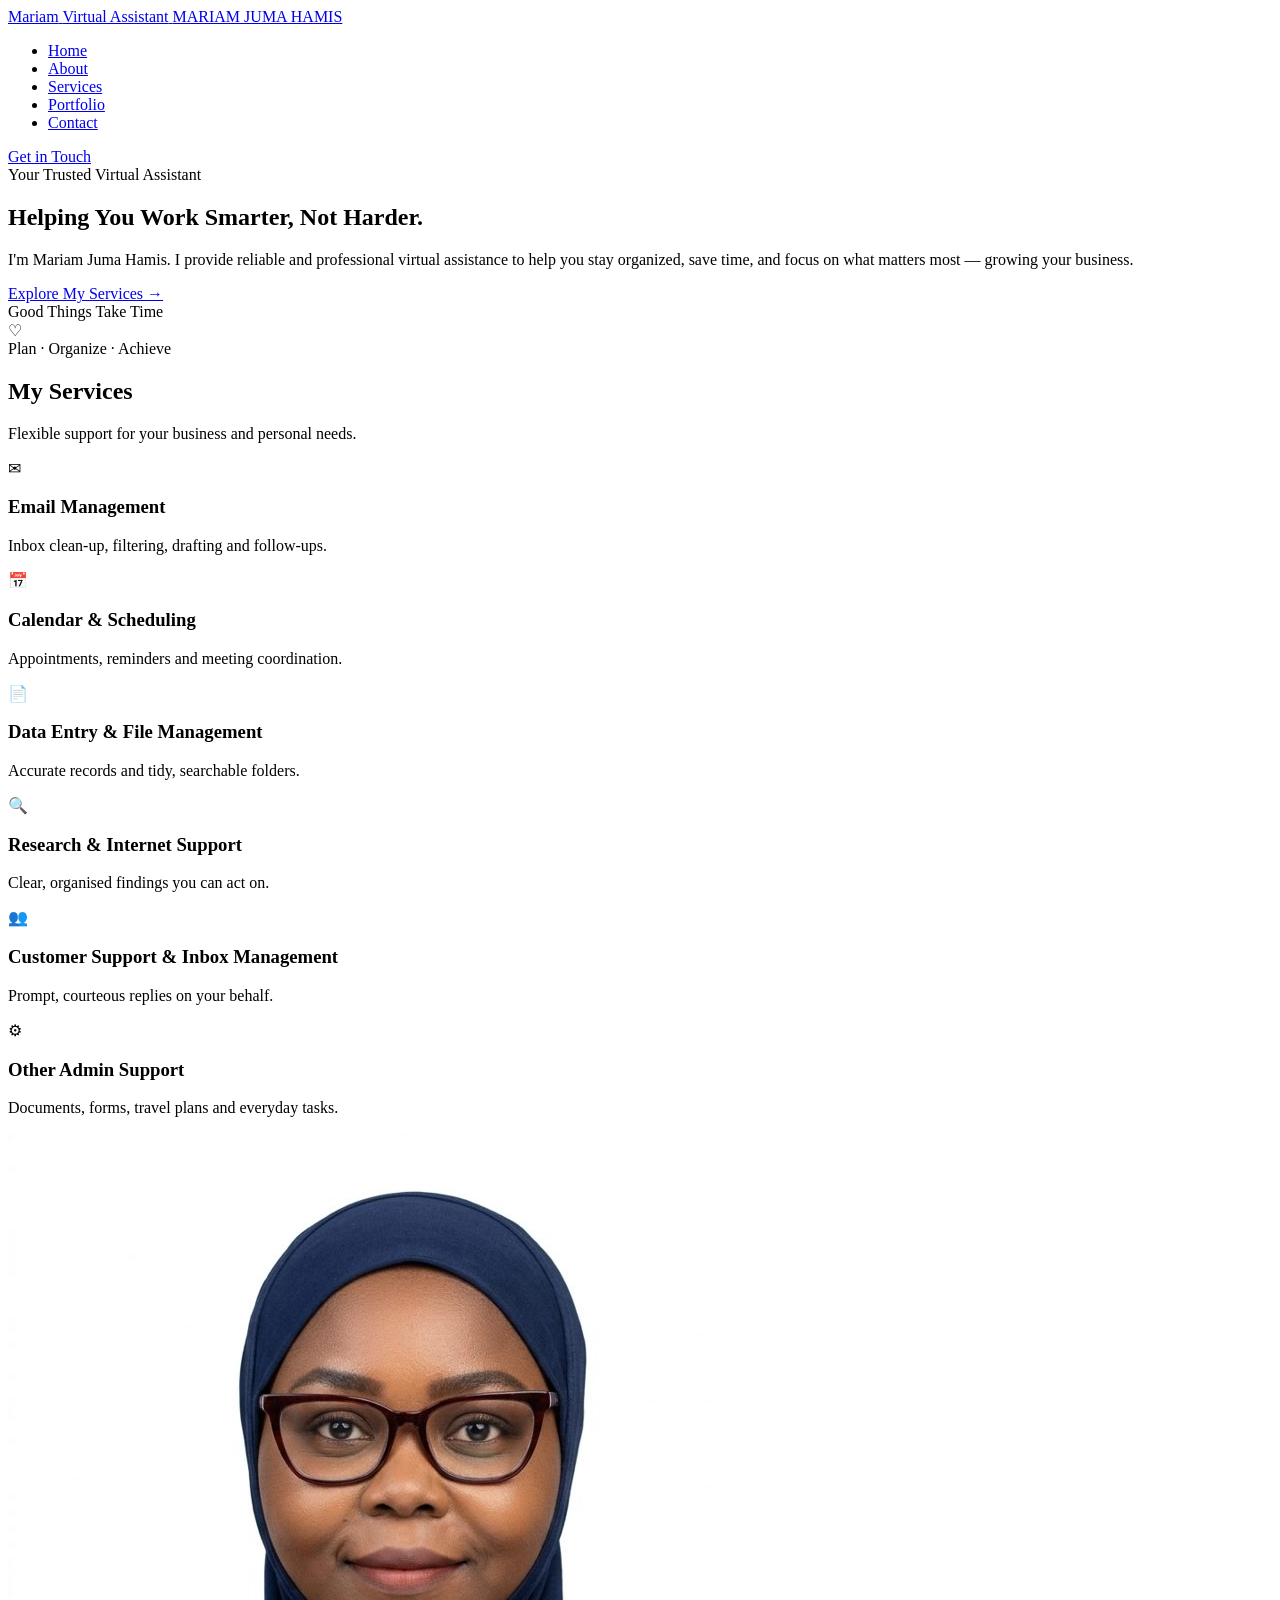
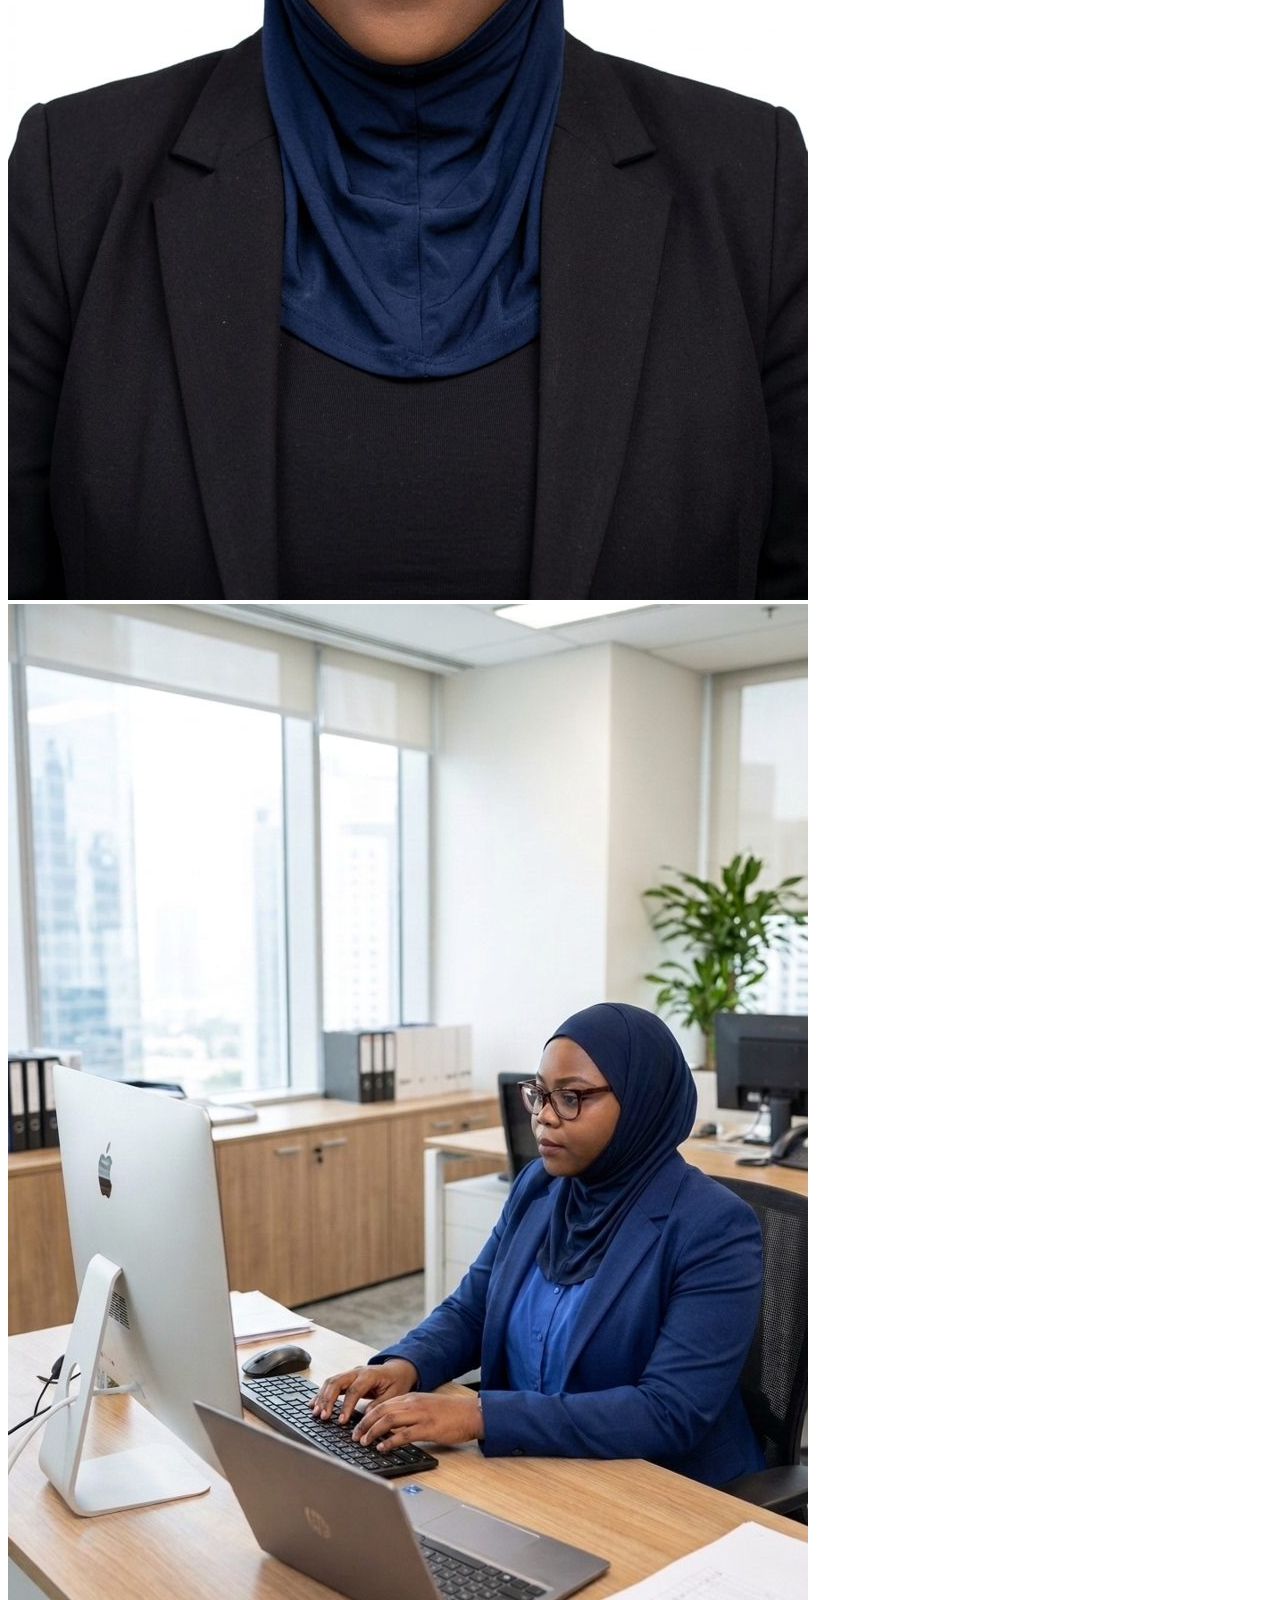
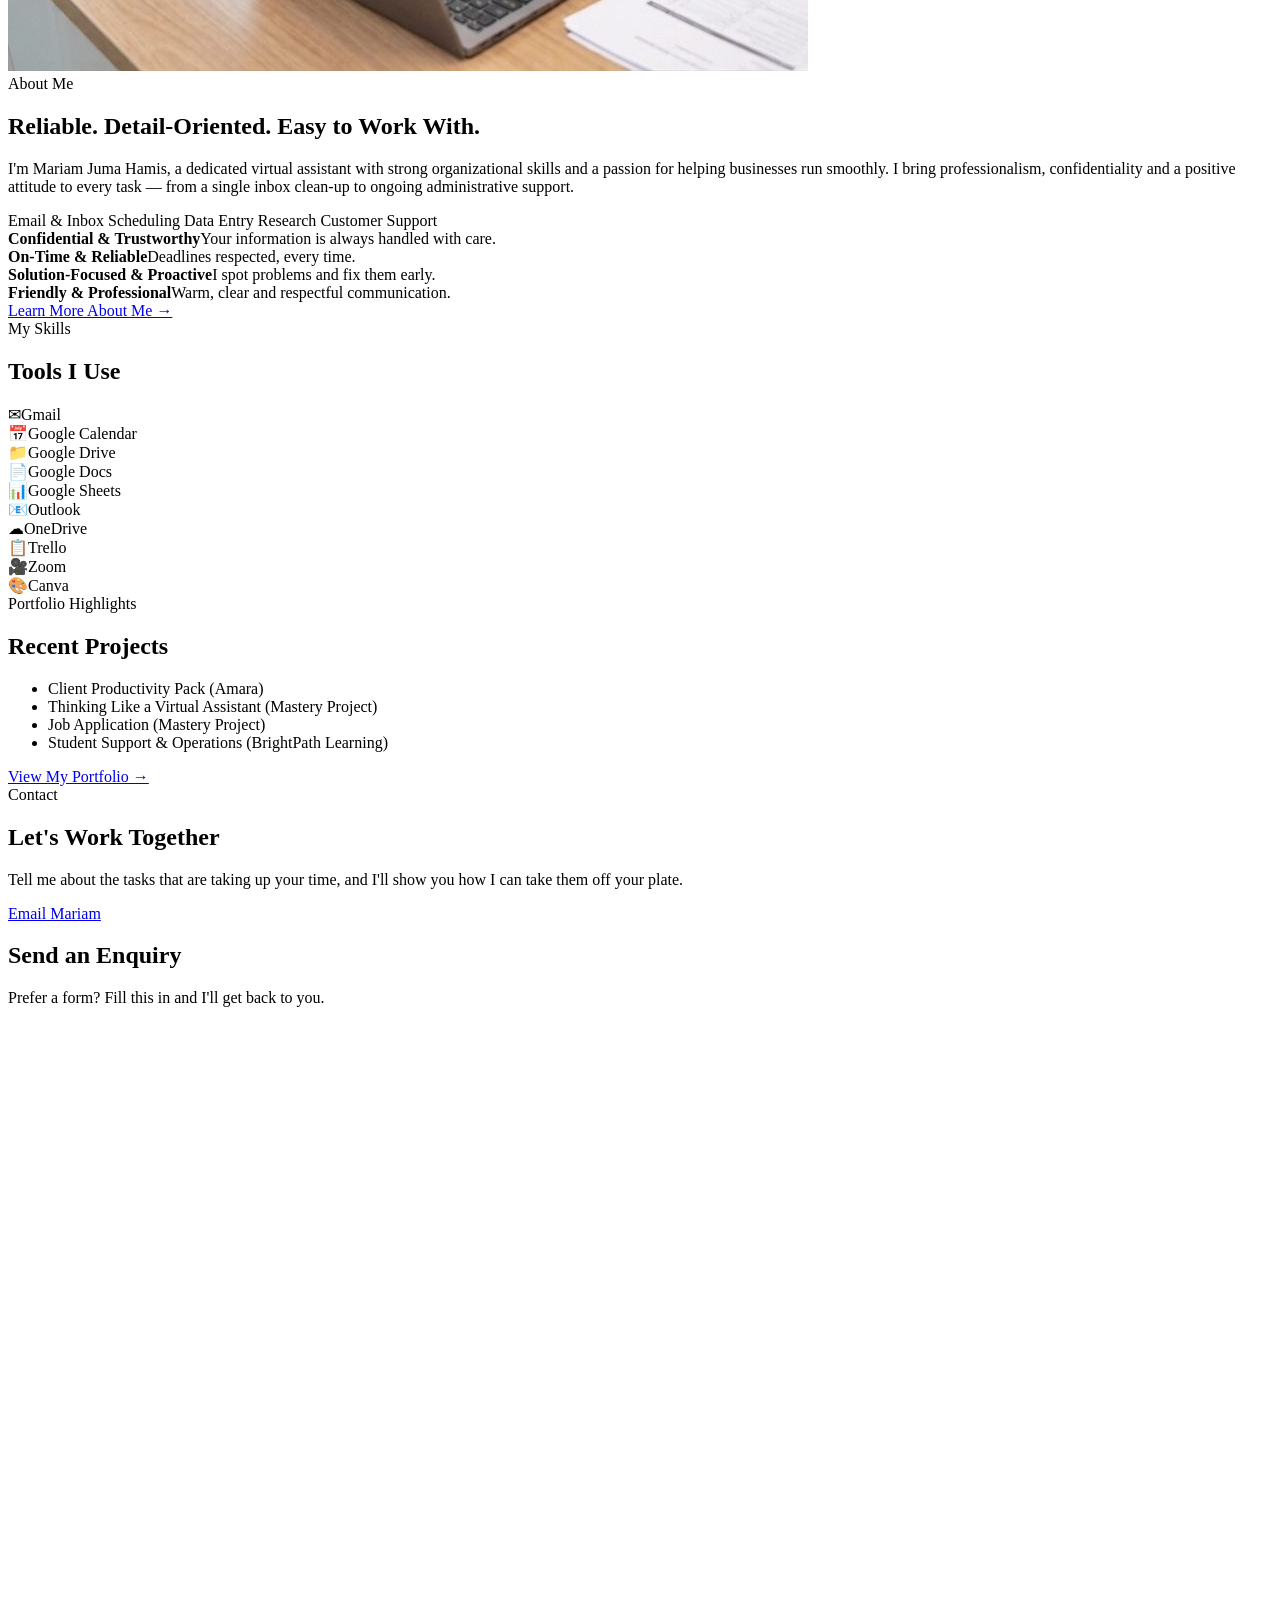
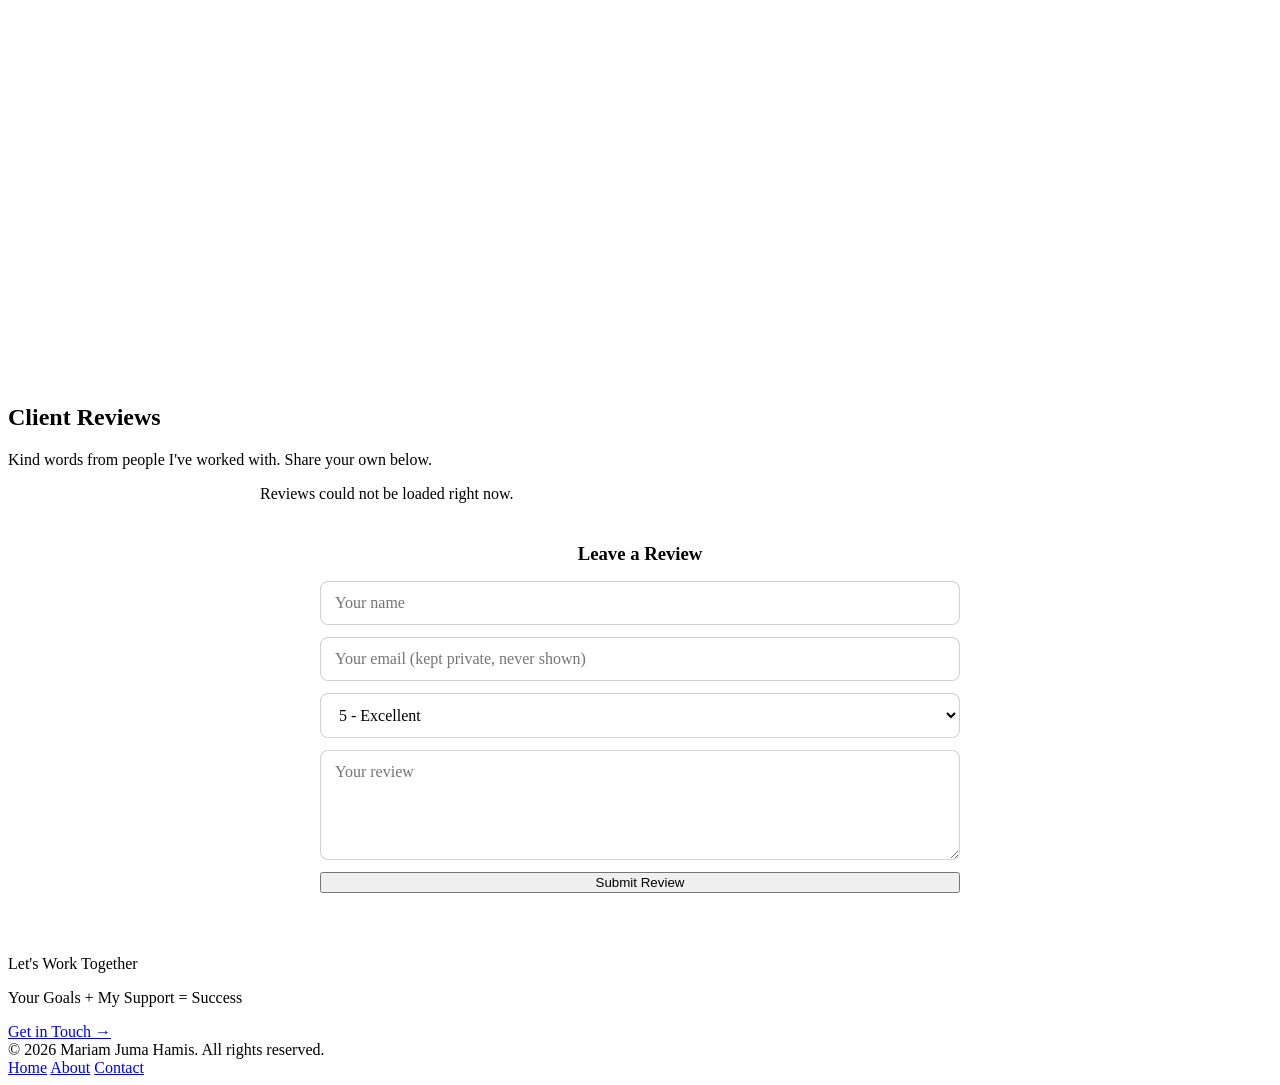
==== commit 9a435998: "Remove "or write to" email line from contact box" ====
--- a/website/index.html
+++ b/website/index.html
@@ -154,9 +154,7 @@
         <span class="eyebrow">Contact</span>
         <h2>Let's Work Together</h2>
         <p>Tell me about the tasks that are taking up your time, and I'll show you how I can take them off your plate.</p>
-        <p><a class="btn" href="mailto:hamismariam207@gmail.com?subject=Virtual%20Assistant%20Enquiry">Email Mariam</a></p>
-        <p style="margin:0;font-size:0.9rem;color:var(--muted);">or write to <a href="mailto:hamismariam207@gmail.com">hamismariam207@gmail.com</a></p>
-      </div>
+        <p><a class="btn" href="mailto:hamismariam207@gmail.com?subject=Virtual%20Assistant%20Enquiry">Email Mariam</a></p>      </div>
     </div>
   </section>
     <!-- ENQUIRY FORM -->
@@ -213,7 +211,7 @@
     </div>
   </section>
 
-  <div class="cta">
+  <div class="cta photo-bg">
     <div class="container">
       <div class="script">Let's Work Together</div>
       <p>Your Goals + My Support = Success</p>
